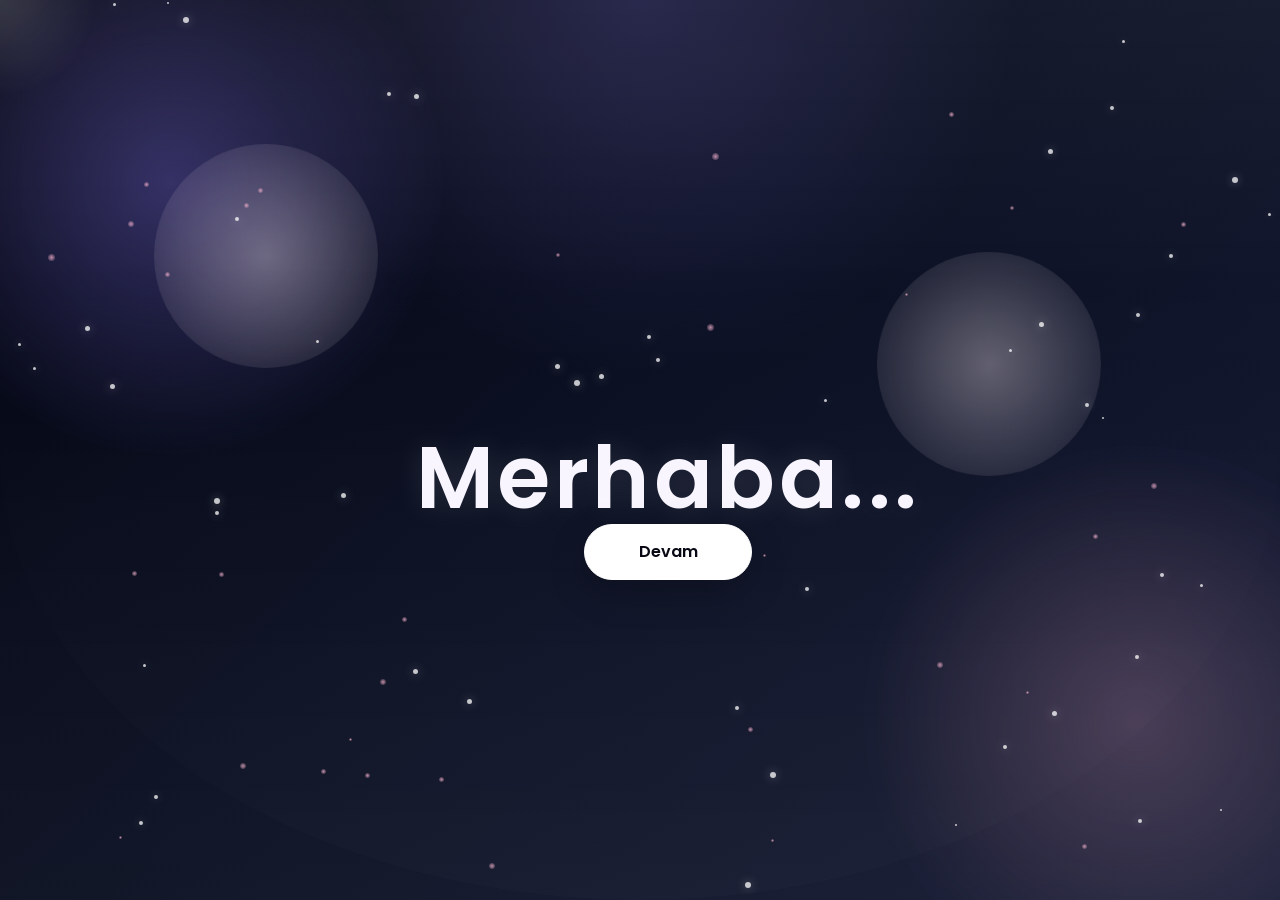
==== index.html @ c4fc404f "Pending changes exported from your codespace" ====
<!DOCTYPE html>
<html lang="tr">
  <head>
    <meta charset="UTF-8" />
    <meta name="viewport" content="width=device-width, initial-scale=1.0, viewport-fit=cover" />
    <meta name="description" content="Bir doğum günü için hazırlanan, duygusal ve görsel olarak zengin bir web sayfası." />
    <meta name="theme-color" content="#050816" />
    <title>Doğum Günü</title>
    <link rel="preconnect" href="https://fonts.googleapis.com" />
    <link rel="preconnect" href="https://fonts.gstatic.com" crossorigin />
    <link
      href="https://fonts.googleapis.com/css2?family=Poppins:wght@300;400;500;600;700&display=swap"
      rel="stylesheet"
    />
    <link rel="stylesheet" href="style.css" />
  </head>
  <body>
    <div class="ambient" aria-hidden="true">
      <div class="aurora aurora-one"></div>
      <div class="aurora aurora-two"></div>
      <div class="glow glow-one"></div>
      <div class="glow glow-two"></div>
      <div class="sky-overlay"></div>
    </div>

    <div class="cursor-glow" aria-hidden="true"></div>

    <main class="page-shell">
      <section id="introScreen" class="intro-screen" aria-labelledby="introTitle">
        <div class="intro-content">
          <h1 id="introTitle" class="intro-title">Merhaba...</h1>
          <button id="continueButton" class="intro-button" type="button">Devam</button>
        </div>
      </section>

      <section id="contentScreen" class="content-screen" hidden>
        <div class="content-wrapper">
          <article class="content-card">
            <p class="eyebrow">Bir özel gecenin kapıları açılıyor</p>
            <h2>Bugün senin günün, güzel kalpli insan.</h2>
            <p class="lead">
              Bu sayfa, sevgiyi, sıcaklığı ve hafif bir dokunuş kadar büyüleyici bir atmosferi bir araya getirmek için hazırlandı.
              Yavaş, zarif ve anlamlı bir yolculuğa davet ediliyor.
            </p>

            <div class="stats-grid">
              <div class="stat-card">
                <span class="stat-label">Duygu</span>
                <strong>İlham</strong>
              </div>
              <div class="stat-card">
                <span class="stat-label">Işık</span>
                <strong>Yıldız</strong>
              </div>
              <div class="stat-card">
                <span class="stat-label">Sıcaklık</span>
                <strong>Kalp</strong>
              </div>
            </div>

            <p class="closing-text">
              Her an, her nefeste, senin için güzel bir şeyin olmasını diliyorum.
            </p>
          </article>
        </div>
      </section>
    </main>

    <script src="script.js"></script>
  </body>
</html>
---- style.css ----
:root {
  color-scheme: dark;
  --bg-deep: #040611;
  --bg-mid: #0b1022;
  --bg-soft: #161b35;
  --text-main: #f8f5ff;
  --text-muted: #d8cfe7;
  --accent-pink: #f2b0cc;
  --accent-purple: #8e7bff;
  --accent-spark: #fff1f7;
  --shadow: rgba(4, 6, 16, 0.55);
  --radius-lg: clamp(1.4rem, 2.2vw, 2rem);
  --radius-sm: 1rem;
  --container-width: min(92vw, 720px);
}

* {
  box-sizing: border-box;
}

html {
  scroll-behavior: smooth;
}

body {
  margin: 0;
  min-height: 100vh;
  overflow-x: hidden;
  font-family: "Poppins", sans-serif;
  background: radial-gradient(circle at top, rgba(142, 123, 255, 0.18), transparent 34%),
    linear-gradient(135deg, var(--bg-deep) 0%, var(--bg-mid) 45%, var(--bg-soft) 100%);
  color: var(--text-main);
  -webkit-font-smoothing: antialiased;
  text-rendering: optimizeLegibility;
}

body::before {
  content: "";
  position: fixed;
  inset: 0;
  background: linear-gradient(180deg, rgba(255, 255, 255, 0.045), transparent 35%, rgba(255, 255, 255, 0.03));
  pointer-events: none;
}

.ambient,
.cursor-glow,
.page-shell {
  position: fixed;
  inset: 0;
}

.ambient {
  overflow: hidden;
  pointer-events: none;
  z-index: 0;
}

.aurora,
.glow,
.sky-overlay {
  position: absolute;
  border-radius: 50%;
  filter: blur(0);
}

.aurora {
  width: clamp(16rem, 48vw, 34rem);
  aspect-ratio: 1;
  opacity: 0.6;
  mix-blend-mode: screen;
  animation: drift 18s ease-in-out infinite alternate;
  will-change: transform;
}

.aurora-one {
  top: -10%;
  left: -8%;
  background: radial-gradient(circle, rgba(142, 123, 255, 0.55), rgba(142, 123, 255, 0.02) 70%);
}

.aurora-two {
  right: -10%;
  bottom: -10%;
  background: radial-gradient(circle, rgba(242, 176, 204, 0.38), rgba(242, 176, 204, 0.02) 68%);
  animation-duration: 22s;
}

.glow {
  width: clamp(8rem, 24vw, 14rem);
  aspect-ratio: 1;
  background: radial-gradient(circle, rgba(255, 241, 247, 0.35), rgba(255, 241, 247, 0));
  animation: pulse 7s ease-in-out infinite;
  will-change: transform, opacity;
}

.glow-one {
  top: 16%;
  left: 12%;
}

.glow-two {
  right: 14%;
  top: 28%;
  animation-delay: -3s;
}

.sky-overlay {
  inset: 0;
  background-image: linear-gradient(transparent 0%, rgba(255, 255, 255, 0.02) 100%);
  opacity: 0.8;
}

.cursor-glow {
  pointer-events: none;
  z-index: 1;
  mix-blend-mode: screen;
}

.cursor-glow::before {
  content: "";
  position: absolute;
  width: clamp(8rem, 18vw, 12rem);
  aspect-ratio: 1;
  border-radius: 50%;
  transform: translate(-50%, -50%);
  background: radial-gradient(circle, rgba(255, 255, 255, 0.22), transparent 70%);
  opacity: 0.7;
}

.page-shell {
  z-index: 2;
  display: grid;
  place-items: center;
  padding: clamp(1rem, 2vw, 2rem);
}

.intro-screen,
.content-screen {
  width: 100%;
  min-height: 100vh;
  display: grid;
  place-items: center;
  padding: clamp(1rem, 3vw, 2rem);
}

.intro-content {
  text-align: center;
  display: grid;
  gap: clamp(1.1rem, 2.5vh, 1.7rem);
  justify-items: center;
  width: min(100%, 28rem);
}

.intro-title {
  margin: 0;
  font-size: clamp(3rem, 8vw, 5.4rem);
  font-weight: 600;
  letter-spacing: 0.04em;
  color: var(--text-main);
  opacity: 0;
  transform: translate3d(0, calc(-1 * var(--intro-offset, 1.3rem)), 0) scale(0.95);
  transition: opacity 1.2s cubic-bezier(0.22, 1, 0.36, 1), transform 1.2s cubic-bezier(0.22, 1, 0.36, 1);
  text-shadow: 0 0 30px rgba(255, 255, 255, 0.12);
}

.intro-title.is-visible {
  opacity: 1;
  transform: translate3d(0, calc(2 * var(--intro-offset, 1.3rem)), 0) scale(1);
}

.intro-button {
  appearance: none;
  border: 1px solid #ffffff;
  border-radius: 999px;
  padding: 0.9rem 1.75rem;
  min-width: clamp(8rem, 29vw, 10.5rem);
  font: inherit;
  font-weight: 600;
  color: #070814;
  background: #ffffff;
  cursor: pointer;
  box-shadow: 0 12px 36px rgba(0, 0, 0, 0.24);
  transition: transform 250ms ease, box-shadow 250ms ease, background-color 580ms ease, color 580ms ease, border-color 580ms ease;
  transform: translateZ(0);
  will-change: transform;
}

.intro-button:hover,
.intro-button:focus-visible {
  transform: scale(1.03);
  box-shadow: 0 16px 44px rgba(0, 0, 0, 0.28);
}

.intro-button:active {
  transform: scale(0.98);
}

.intro-button.is-alt {
  background: #070814;
  color: #f8f5ff;
  border-color: #f8f5ff;
}

.intro-screen.is-faded {
  opacity: 0;
  transform: translateY(8px) scale(0.985);
  transition: opacity 700ms ease, transform 700ms ease;
  pointer-events: none;
}

.content-screen {
  opacity: 0;
  transform: translateY(24px);
  transition: opacity 900ms ease, transform 900ms ease;
}

.content-screen.is-visible {
  opacity: 1;
  transform: translateY(0);
}

.content-wrapper {
  width: var(--container-width);
  display: grid;
  place-items: center;
}

.content-card {
  position: relative;
  width: 100%;
  padding: clamp(1.35rem, 3vw, 2.2rem);
  border-radius: var(--radius-lg);
  background: linear-gradient(135deg, rgba(255, 255, 255, 0.14), rgba(255, 255, 255, 0.05));
  border: 1px solid rgba(255, 255, 255, 0.16);
  box-shadow: 0 30px 90px var(--shadow);
  backdrop-filter: blur(22px);
  -webkit-backdrop-filter: blur(22px);
  overflow: hidden;
}

.content-card::before {
  content: "";
  position: absolute;
  inset: 0;
  background: linear-gradient(140deg, rgba(242, 176, 204, 0.15), transparent 42%, rgba(142, 123, 255, 0.16));
  pointer-events: none;
}

.eyebrow,
.stat-label,
.closing-text {
  color: var(--text-muted);
}

.eyebrow {
  margin: 0 0 0.4rem;
  font-size: 0.82rem;
  text-transform: uppercase;
  letter-spacing: 0.28em;
}

.content-card h2 {
  margin: 0 0 0.8rem;
  font-size: clamp(1.55rem, 4.4vw, 2.4rem);
  line-height: 1.2;
}

.lead {
  margin: 0 0 1.2rem;
  font-size: clamp(1rem, 2.2vw, 1.1rem);
  line-height: 1.75;
  color: rgba(248, 245, 255, 0.9);
}

.stats-grid {
  display: grid;
  gap: 0.85rem;
  grid-template-columns: repeat(3, minmax(0, 1fr));
  margin-bottom: 1rem;
}

.stat-card {
  padding: 0.9rem 0.8rem;
  border-radius: var(--radius-sm);
  background: rgba(255, 255, 255, 0.08);
  border: 1px solid rgba(255, 255, 255, 0.12);
  display: flex;
  flex-direction: column;
  gap: 0.3rem;
  min-height: 88px;
  justify-content: center;
}

.stat-card strong {
  font-size: clamp(1rem, 2.4vw, 1.15rem);
}

.closing-text {
  margin: 0;
  line-height: 1.8;
  font-size: 0.98rem;
}

.star,
.particle {
  position: absolute;
  pointer-events: none;
  border-radius: 999px;
  opacity: 0.8;
  will-change: transform, opacity;
}

.star {
  width: var(--size, 0.2rem);
  height: var(--size, 0.2rem);
  background: rgba(255, 255, 255, 0.95);
  box-shadow: 0 0 10px rgba(255, 255, 255, 0.45);
  animation: twinkle 4s ease-in-out infinite;
  animation-delay: var(--delay, 0s);
}

.particle {
  width: clamp(0.2rem, 0.6vw, 0.35rem);
  height: clamp(0.2rem, 0.6vw, 0.35rem);
  background: radial-gradient(circle, rgba(242, 176, 204, 0.95), rgba(142, 123, 255, 0));
  filter: blur(0.2px);
  animation: driftParticle 10s linear infinite;
}

@keyframes drift {
  from {
    transform: translate3d(0, 0, 0) rotate(0deg) scale(1);
  }
  to {
    transform: translate3d(3vw, 4vh, 0) rotate(25deg) scale(1.08);
  }
}

@keyframes pulse {
  0%,
  100% {
    transform: scale(0.9);
    opacity: 0.65;
  }
  50% {
    transform: scale(1.08);
    opacity: 0.95;
  }
}

@keyframes twinkle {
  0%,
  100% {
    transform: scale(0.7);
    opacity: 0.5;
  }
  50% {
    transform: scale(1.2);
    opacity: 1;
  }
}

@keyframes driftParticle {
  0% {
    transform: translate3d(0, 0, 0) scale(0.8);
    opacity: 0.2;
  }
  50% {
    transform: translate3d(2vw, -1.2vh, 0) scale(1.1);
    opacity: 0.75;
  }
  100% {
    transform: translate3d(4vw, -2.6vh, 0) scale(0.85);
    opacity: 0.2;
  }
}

@media (max-width: 700px) {
  .stats-grid {
    grid-template-columns: 1fr;
  }

  .content-card {
    padding: 1.1rem;
  }
}

@media (prefers-reduced-motion: reduce) {
  *,
  *::before,
  *::after {
    animation-duration: 0.01ms !important;
    animation-iteration-count: 1 !important;
    transition-duration: 0.01ms !important;
    scroll-behavior: auto !important;
  }
}
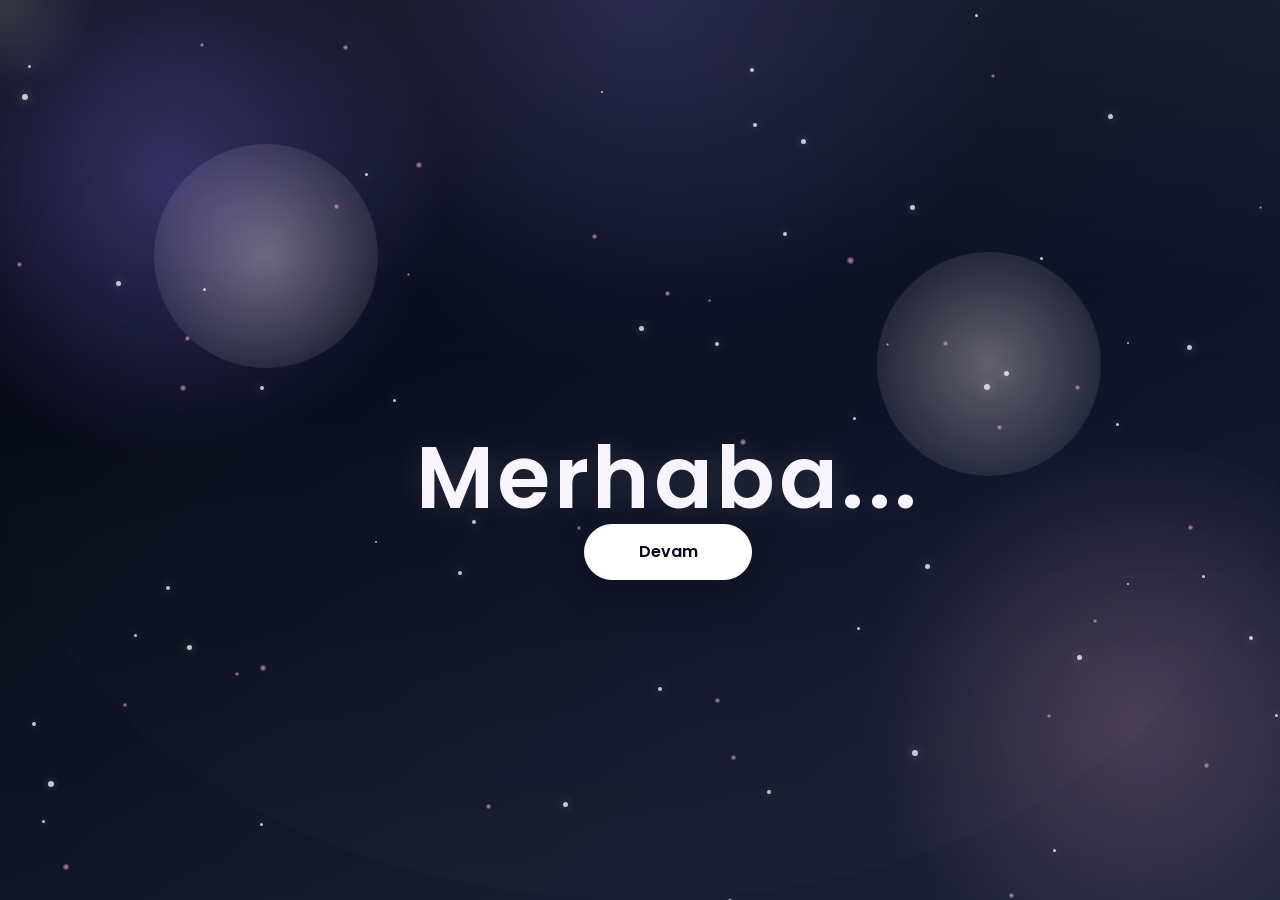
==== commit fb151734: "Update heartfelt messages in index.html" ====
--- a/index.html
+++ b/index.html
@@ -37,7 +37,7 @@
         <div class="content-wrapper">
           <article class="content-card">
             <p class="eyebrow">Bir özel gecenin kapıları açılıyor</p>
-            <h2>Bugün senin günün, güzel kalpli insan.</h2>
+            <h2>Öncelikle sen benim her şeyimsin Jinda, bu biraz abartı gelebilir.</h2>
             <p class="lead">
               Bu sayfa, sevgiyi, sıcaklığı ve hafif bir dokunuş kadar büyüleyici bir atmosferi bir araya getirmek için hazırlandı.
               Yavaş, zarif ve anlamlı bir yolculuğa davet ediliyor.
@@ -59,7 +59,7 @@
             </div>
 
             <p class="closing-text">
-              Her an, her nefeste, senin için güzel bir şeyin olmasını diliyorum.
+              Her an, her nefeste, senin için güzel bir şeyin olmasını diliyorum yavrumm
             </p>
           </article>
         </div>
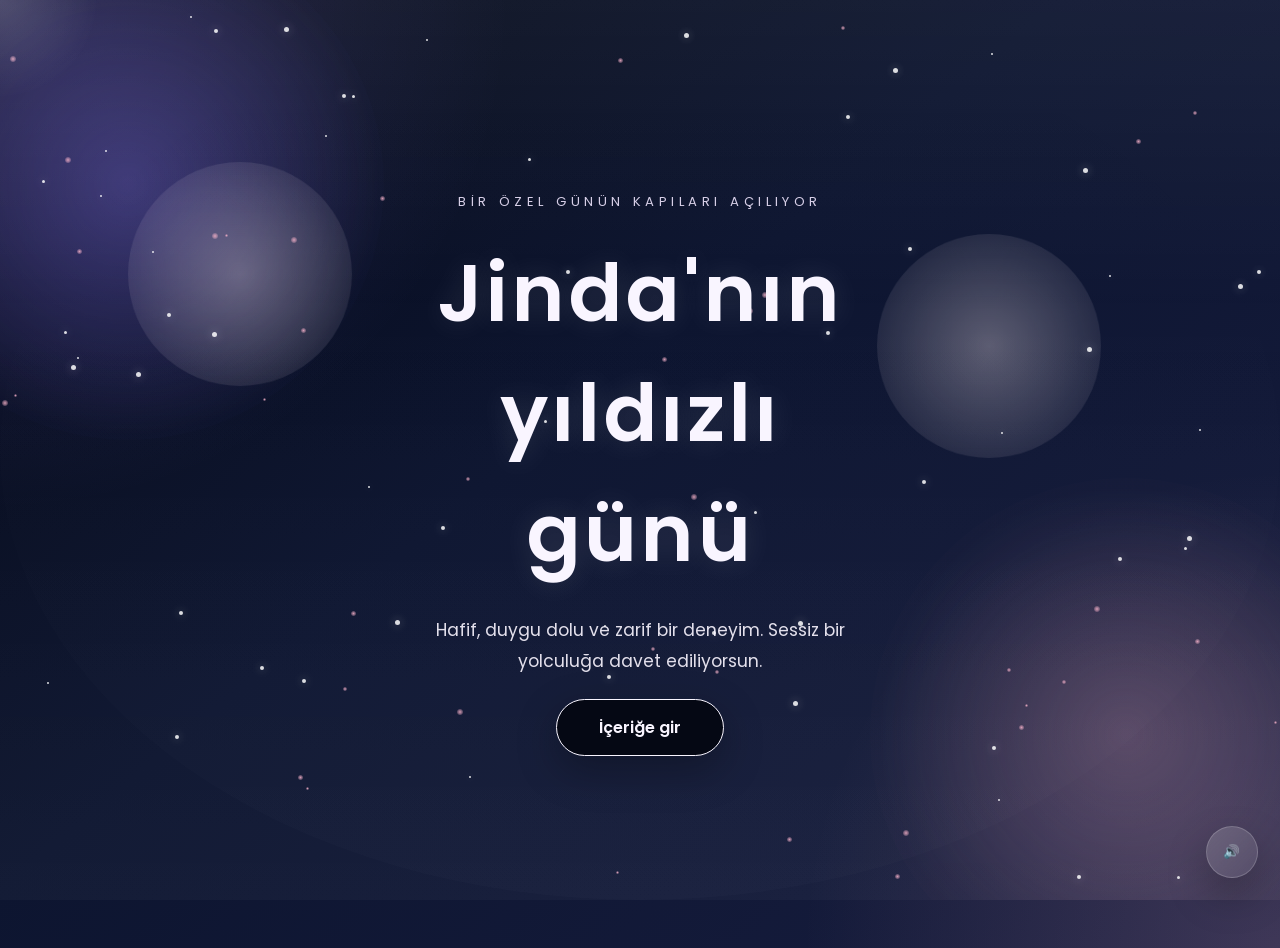
==== commit 0fb52c5f: "Create premium birthday website experience" ====
--- a/index.html
+++ b/index.html
@@ -3,9 +3,9 @@
   <head>
     <meta charset="UTF-8" />
     <meta name="viewport" content="width=device-width, initial-scale=1.0, viewport-fit=cover" />
-    <meta name="description" content="Bir doğum günü için hazırlanan, duygusal ve görsel olarak zengin bir web sayfası." />
-    <meta name="theme-color" content="#050816" />
-    <title>Doğum Günü</title>
+    <meta name="description" content="Cinematic, premium ve mobil odaklı bir doğum günü web sitesi." />
+    <meta name="theme-color" content="#040814" />
+    <title>Jinda'nın Özel Günü</title>
     <link rel="preconnect" href="https://fonts.googleapis.com" />
     <link rel="preconnect" href="https://fonts.gstatic.com" crossorigin />
     <link
@@ -25,43 +25,229 @@
 
     <div class="cursor-glow" aria-hidden="true"></div>
 
+    <button class="mute-toggle" type="button" aria-pressed="false" aria-label="Ses aç/kapat">
+      <span class="mute-icon" aria-hidden="true">🔊</span>
+    </button>
+
     <main class="page-shell">
       <section id="introScreen" class="intro-screen" aria-labelledby="introTitle">
         <div class="intro-content">
-          <h1 id="introTitle" class="intro-title">Merhaba...</h1>
-          <button id="continueButton" class="intro-button" type="button">Devam</button>
+          <p class="intro-kicker">Bir özel günün kapıları açılıyor</p>
+          <h1 id="introTitle" class="intro-title">Jinda'nın yıldızlı günü</h1>
+          <p class="intro-copy">
+            Hafif, duygu dolu ve zarif bir deneyim. Sessiz bir yolculuğa davet ediliyorsun.
+          </p>
+          <button id="continueButton" class="intro-button" type="button">İçeriğe gir</button>
         </div>
       </section>
 
       <section id="contentScreen" class="content-screen" hidden>
-        <div class="content-wrapper">
-          <article class="content-card">
-            <p class="eyebrow">Bir özel gecenin kapıları açılıyor</p>
-            <h2>Öncelikle sen benim her şeyimsin Jinda, bu biraz abartı gelebilir.</h2>
-            <p class="lead">
-              Bu sayfa, sevgiyi, sıcaklığı ve hafif bir dokunuş kadar büyüleyici bir atmosferi bir araya getirmek için hazırlandı.
-              Yavaş, zarif ve anlamlı bir yolculuğa davet ediliyor.
-            </p>
-
-            <div class="stats-grid">
-              <div class="stat-card">
-                <span class="stat-label">Duygu</span>
-                <strong>İlham</strong>
-              </div>
-              <div class="stat-card">
-                <span class="stat-label">Işık</span>
-                <strong>Yıldız</strong>
-              </div>
-              <div class="stat-card">
-                <span class="stat-label">Sıcaklık</span>
-                <strong>Kalp</strong>
-              </div>
-            </div>
-
-            <p class="closing-text">
-              Her an, her nefeste, senin için güzel bir şeyin olmasını diliyorum yavrumm
-            </p>
-          </article>
+        <div class="app-shell">
+          <header class="top-bar">
+            <div class="brand">
+              <span class="brand-mark">✦</span>
+              <div>
+                <p class="brand-title">Jinda'nın Günü</p>
+                <p class="brand-subtitle">Premium bir kutlama</p>
+              </div>
+            </div>
+
+            <button class="nav-toggle" type="button" aria-expanded="false" aria-label="Menüyü aç">
+              <span></span>
+              <span></span>
+              <span></span>
+            </button>
+
+            <nav class="main-nav" aria-label="Ana menü">
+              <button class="nav-link active" type="button" data-target="home">Home</button>
+              <button class="nav-link" type="button" data-target="album">Album</button>
+              <button class="nav-link" type="button" data-target="poem">Poem</button>
+              <button class="nav-link" type="button" data-target="confession">İtiraf</button>
+              <button class="nav-link" type="button" data-target="surprise">Sıkıldıysan Buraya Göz At</button>
+              <button class="nav-link" type="button" data-target="music">Müziği Değiştir</button>
+              <button class="nav-link" type="button" data-target="theme">Background Theme</button>
+            </nav>
+          </header>
+
+          <section id="home" class="panel active" aria-labelledby="homeTitle">
+            <div class="hero-card">
+              <p class="eyebrow">Home</p>
+              <h2 id="homeTitle">Seni düşündüğüm her anda, bir yıldız gibi huzur buluyorum.</h2>
+              <p class="lead">
+                Bu sayfa, sakin bir atmosferde, duygusal bir teslimiyet ve görsel bir zarafet sunar.
+                Her bölüm, gelecekte geliştirilmek üzere özenle yerleştirilmiş bir sahne gibi duruyor.
+              </p>
+              <div class="pill-row">
+                <span class="pill">Aşk</span>
+                <span class="pill">Işık</span>
+                <span class="pill">Anı</span>
+              </div>
+            </div>
+
+            <div class="stack-card">
+              <h3>Akış</h3>
+              <p>Yavaş ilerleyen bir hikâye, yumuşak bir dokunuş ve sakin bir parıltı.</p>
+              <div class="mini-list">
+                <div class="mini-item">
+                  <strong>Hafif</strong>
+                  <span>Soft transitions</span>
+                </div>
+                <div class="mini-item">
+                  <strong>Zarif</strong>
+                  <span>Modern glass feel</span>
+                </div>
+                <div class="mini-item">
+                  <strong>Özel</strong>
+                  <span>Emotional layout</span>
+                </div>
+              </div>
+            </div>
+          </section>
+
+          <section id="album" class="panel" aria-labelledby="albumTitle">
+            <div class="section-heading">
+              <p class="eyebrow">Album</p>
+              <h2 id="albumTitle">Bir albümün ilk sayfası burada duruyor.</h2>
+            </div>
+            <div class="card-grid">
+              <article class="card photo-card">
+                <div class="placeholder-frame"></div>
+                <h3>Yumuşak Anlar</h3>
+                <p>Fotoğrafın burada yer alacak, şimdi ise bu alan bir sahne gibi hazırlanmış.</p>
+              </article>
+              <article class="card photo-card">
+                <div class="placeholder-frame"></div>
+                <h3>Parıltılı Saatler</h3>
+                <p>Gelecekte burada özel bir anı belirginleşecek.</p>
+              </article>
+              <article class="card photo-card">
+                <div class="placeholder-frame"></div>
+                <h3>Geceye Açılan Kapı</h3>
+                <p>İlham veren bir görsel düzenleme ve sakin bir arka plan.</p>
+              </article>
+            </div>
+          </section>
+
+          <section id="poem" class="panel" aria-labelledby="poemTitle">
+            <div class="section-heading">
+              <p class="eyebrow">Poem</p>
+              <h2 id="poemTitle">Yavaşça dökülen bir şiir.</h2>
+            </div>
+            <div class="poem-card">
+              <div class="poem-scroll">
+                <p class="poem-line">Bir gece, bir yıldız, bir iç çekiş gibi.</p>
+                <p class="poem-line">Her nefesin bir şarkı, her gülüşün bir ışık.</p>
+                <p class="poem-line">Sana dokunmak istemiyorum, sadece sessizce yanında olmak.</p>
+                <p class="poem-line">Çünkü bazı duygular sustuğunda daha da anlam kazanır.</p>
+                <p class="poem-line">Ve sen, bu anlamın en güzel yüzüsün.</p>
+              </div>
+            </div>
+          </section>
+
+          <section id="confession" class="panel" aria-labelledby="confessionTitle">
+            <div class="section-heading">
+              <p class="eyebrow">İtiraf</p>
+              <h2 id="confessionTitle">Sana söylemek istediğim bir şey var.</h2>
+            </div>
+            <div class="confession-card">
+              <p>
+                Bazen kelimeler yetmez. Bazı şeyler yalnızca bir hissin içinde, hafif bir dokunuş gibi taşınır.
+                Senin varlığın, bu sayfanın en güçlü rengi. Ve ben bunu bir gün daha güzel bir biçimde paylaşmayı umuyorum.
+              </p>
+            </div>
+          </section>
+
+          <section id="surprise" class="panel" aria-labelledby="surpriseTitle">
+            <div class="section-heading">
+              <p class="eyebrow">Sıkıldıysan Buraya Göz At</p>
+              <h2 id="surpriseTitle">Gelecekte burada sürprizler yer alacak.</h2>
+            </div>
+            <div class="surprise-grid">
+              <article class="card surprise-card">
+                <h3>Bir kapı</h3>
+                <p>Bir sonraki anın burada açılmasını bekliyor.</p>
+              </article>
+              <article class="card surprise-card">
+                <h3>Bir hatıra</h3>
+                <p>Yavaşça ortaya çıkacak bir dokunuş.</p>
+              </article>
+              <article class="card surprise-card">
+                <h3>Bir mesaj</h3>
+                <p>Özel bir söz, özel bir zaman, özel bir his.</p>
+              </article>
+            </div>
+          </section>
+
+          <section id="music" class="panel" aria-labelledby="musicTitle">
+            <div class="section-heading">
+              <p class="eyebrow">Müziği Değiştir</p>
+              <h2 id="musicTitle">Şimdilik bir arka plan akışı hazırlanmış durumda.</h2>
+            </div>
+            <div class="music-shell">
+              <div class="music-card current-song-card">
+                <div class="album-art"></div>
+                <div>
+                  <h3>Şu anki akış</h3>
+                  <p>Yıldızlı bir gece melodisi</p>
+                  <span class="song-meta">Arka plan · sakin · ambient</span>
+                </div>
+              </div>
+
+              <div class="music-card playlist-card">
+                <h3>Çalma listesi</h3>
+                <ul class="playlist-list">
+                  <li>Özel bir melodi</li>
+                  <li>Yavaş bir ritim</li>
+                  <li>Geceye ait bir dokunuş</li>
+                </ul>
+              </div>
+
+              <div class="control-row">
+                <button class="control-btn" type="button">◀</button>
+                <button class="control-btn control-btn-play" type="button">▶</button>
+                <button class="control-btn" type="button">▶▶</button>
+              </div>
+            </div>
+          </section>
+
+          <section id="theme" class="panel" aria-labelledby="themeTitle">
+            <div class="section-heading">
+              <p class="eyebrow">Background Theme</p>
+              <h2 id="themeTitle">Bir sonraki bölümde tema seçenekleri hazır olacak.</h2>
+            </div>
+            <div class="theme-grid">
+              <article class="theme-card">
+                <div class="theme-swatch swatch-night"></div>
+                <h3>Night Sky</h3>
+                <p>Derin mavi ve yıldızlı bir atmosfer.</p>
+              </article>
+              <article class="theme-card">
+                <div class="theme-swatch swatch-purple"></div>
+                <h3>Purple Dream</h3>
+                <p>Mor bir serap ve yumuşak bir parıltı.</p>
+              </article>
+              <article class="theme-card">
+                <div class="theme-swatch swatch-sakura"></div>
+                <h3>Sakura</h3>
+                <p>Gül rengi bir dokunuş ve nazik bir his.</p>
+              </article>
+              <article class="theme-card">
+                <div class="theme-swatch swatch-galaxy"></div>
+                <h3>Galaxy</h3>
+                <p>Uzay hissiyle dolu, büyüleyici bir görünüm.</p>
+              </article>
+              <article class="theme-card">
+                <div class="theme-swatch swatch-sunset"></div>
+                <h3>Sunset</h3>
+                <p>Alacakaranlık tonlarıyla sakin bir geçiş.</p>
+              </article>
+              <article class="theme-card">
+                <div class="theme-swatch swatch-ocean"></div>
+                <h3>Ocean</h3>
+                <p>Mavi ve berrak, serin bir ruh hali.</p>
+              </article>
+            </div>
+          </section>
         </div>
       </section>
     </main>
--- a/style.css
+++ b/style.css
@@ -1,17 +1,20 @@
 :root {
   color-scheme: dark;
-  --bg-deep: #040611;
-  --bg-mid: #0b1022;
-  --bg-soft: #161b35;
-  --text-main: #f8f5ff;
-  --text-muted: #d8cfe7;
-  --accent-pink: #f2b0cc;
-  --accent-purple: #8e7bff;
+  --bg-deep: #040814;
+  --bg-mid: #0d1530;
+  --bg-soft: #171d3f;
+  --text-main: #f9f5ff;
+  --text-muted: #d7cfe7;
+  --accent-pink: #f3b0c8;
+  --accent-purple: #8f7bff;
   --accent-spark: #fff1f7;
-  --shadow: rgba(4, 6, 16, 0.55);
-  --radius-lg: clamp(1.4rem, 2.2vw, 2rem);
+  --surface: rgba(255, 255, 255, 0.08);
+  --surface-strong: rgba(255, 255, 255, 0.14);
+  --line: rgba(255, 255, 255, 0.16);
+  --shadow: rgba(4, 6, 18, 0.46);
+  --radius-lg: clamp(1.25rem, 2vw, 1.8rem);
   --radius-sm: 1rem;
-  --container-width: min(92vw, 720px);
+  --container-width: min(100%, 1160px);
 }
 
 * {
@@ -27,8 +30,10 @@
   min-height: 100vh;
   overflow-x: hidden;
   font-family: "Poppins", sans-serif;
-  background: radial-gradient(circle at top, rgba(142, 123, 255, 0.18), transparent 34%),
-    linear-gradient(135deg, var(--bg-deep) 0%, var(--bg-mid) 45%, var(--bg-soft) 100%);
+  background:
+    radial-gradient(circle at top left, rgba(143, 123, 255, 0.2), transparent 32%),
+    radial-gradient(circle at bottom right, rgba(243, 176, 200, 0.18), transparent 30%),
+    linear-gradient(140deg, var(--bg-deep) 0%, var(--bg-mid) 44%, var(--bg-soft) 100%);
   color: var(--text-main);
   -webkit-font-smoothing: antialiased;
   text-rendering: optimizeLegibility;
@@ -38,7 +43,7 @@
   content: "";
   position: fixed;
   inset: 0;
-  background: linear-gradient(180deg, rgba(255, 255, 255, 0.045), transparent 35%, rgba(255, 255, 255, 0.03));
+  background: linear-gradient(180deg, rgba(255, 255, 255, 0.05), transparent 35%, rgba(255, 255, 255, 0.03));
   pointer-events: none;
 }
 
@@ -60,47 +65,46 @@
 .sky-overlay {
   position: absolute;
   border-radius: 50%;
-  filter: blur(0);
 }
 
 .aurora {
-  width: clamp(16rem, 48vw, 34rem);
+  width: clamp(16rem, 48vw, 32rem);
   aspect-ratio: 1;
-  opacity: 0.6;
+  opacity: 0.62;
   mix-blend-mode: screen;
   animation: drift 18s ease-in-out infinite alternate;
   will-change: transform;
 }
 
 .aurora-one {
-  top: -10%;
-  left: -8%;
-  background: radial-gradient(circle, rgba(142, 123, 255, 0.55), rgba(142, 123, 255, 0.02) 70%);
+  top: -8%;
+  left: -10%;
+  background: radial-gradient(circle, rgba(143, 123, 255, 0.52), rgba(143, 123, 255, 0.02) 70%);
 }
 
 .aurora-two {
-  right: -10%;
   bottom: -10%;
-  background: radial-gradient(circle, rgba(242, 176, 204, 0.38), rgba(242, 176, 204, 0.02) 68%);
+  right: -8%;
+  background: radial-gradient(circle, rgba(243, 176, 200, 0.38), rgba(243, 176, 200, 0.02) 68%);
   animation-duration: 22s;
 }
 
 .glow {
   width: clamp(8rem, 24vw, 14rem);
   aspect-ratio: 1;
-  background: radial-gradient(circle, rgba(255, 241, 247, 0.35), rgba(255, 241, 247, 0));
+  background: radial-gradient(circle, rgba(255, 241, 247, 0.32), rgba(255, 241, 247, 0));
   animation: pulse 7s ease-in-out infinite;
   will-change: transform, opacity;
 }
 
 .glow-one {
-  top: 16%;
-  left: 12%;
+  top: 18%;
+  left: 10%;
 }
 
 .glow-two {
   right: 14%;
-  top: 28%;
+  top: 26%;
   animation-delay: -3s;
 }
 
@@ -119,19 +123,20 @@
 .cursor-glow::before {
   content: "";
   position: absolute;
-  width: clamp(8rem, 18vw, 12rem);
+  width: clamp(8rem, 20vw, 12rem);
   aspect-ratio: 1;
   border-radius: 50%;
   transform: translate(-50%, -50%);
-  background: radial-gradient(circle, rgba(255, 255, 255, 0.22), transparent 70%);
+  background: radial-gradient(circle, rgba(255, 255, 255, 0.22), transparent 72%);
   opacity: 0.7;
 }
 
 .page-shell {
+  position: relative;
   z-index: 2;
   display: grid;
   place-items: center;
-  padding: clamp(1rem, 2vw, 2rem);
+  padding: clamp(0.9rem, 2vw, 1.5rem);
 }
 
 .intro-screen,
@@ -146,49 +151,82 @@
 .intro-content {
   text-align: center;
   display: grid;
-  gap: clamp(1.1rem, 2.5vh, 1.7rem);
+  gap: clamp(1rem, 2.4vh, 1.5rem);
   justify-items: center;
-  width: min(100%, 28rem);
+  width: min(100%, 30rem);
+}
+
+.intro-kicker {
+  margin: 0;
+  font-size: 0.82rem;
+  text-transform: uppercase;
+  letter-spacing: 0.34em;
+  color: var(--text-muted);
 }
 
 .intro-title {
   margin: 0;
-  font-size: clamp(3rem, 8vw, 5.4rem);
+  font-size: clamp(2.7rem, 8vw, 5rem);
   font-weight: 600;
   letter-spacing: 0.04em;
   color: var(--text-main);
   opacity: 0;
-  transform: translate3d(0, calc(-1 * var(--intro-offset, 1.3rem)), 0) scale(0.95);
-  transition: opacity 1.2s cubic-bezier(0.22, 1, 0.36, 1), transform 1.2s cubic-bezier(0.22, 1, 0.36, 1);
+  transform: translate3d(0, -1rem, 0) scale(0.95);
+  transition: opacity 1.1s cubic-bezier(0.22, 1, 0.36, 1), transform 1.1s cubic-bezier(0.22, 1, 0.36, 1);
   text-shadow: 0 0 30px rgba(255, 255, 255, 0.12);
 }
 
 .intro-title.is-visible {
   opacity: 1;
-  transform: translate3d(0, calc(2 * var(--intro-offset, 1.3rem)), 0) scale(1);
+  transform: translate3d(0, 0, 0) scale(1);
+}
+
+.intro-copy {
+  margin: 0;
+  max-width: 28rem;
+  line-height: 1.8;
+  font-size: clamp(1rem, 2.2vw, 1.08rem);
+  color: rgba(249, 245, 255, 0.9);
 }
 
 .intro-button {
   appearance: none;
   border: 1px solid #ffffff;
   border-radius: 999px;
-  padding: 0.9rem 1.75rem;
-  min-width: clamp(8rem, 29vw, 10.5rem);
+  padding: 0.95rem 1.85rem;
+  min-width: clamp(8.5rem, 28vw, 10.5rem);
   font: inherit;
   font-weight: 600;
-  color: #070814;
+  color: #050814;
   background: #ffffff;
   cursor: pointer;
-  box-shadow: 0 12px 36px rgba(0, 0, 0, 0.24);
-  transition: transform 250ms ease, box-shadow 250ms ease, background-color 580ms ease, color 580ms ease, border-color 580ms ease;
+  box-shadow: 0 14px 42px rgba(0, 0, 0, 0.28);
+  transition: transform 240ms ease, box-shadow 240ms ease, background-color 520ms ease, color 520ms ease, border-color 520ms ease;
   transform: translateZ(0);
   will-change: transform;
+  position: relative;
+  overflow: hidden;
+}
+
+.intro-button::after {
+  content: "";
+  position: absolute;
+  inset: 0;
+  border-radius: inherit;
+  background: linear-gradient(90deg, transparent, rgba(255, 255, 255, 0.24), transparent);
+  transform: translateX(-140%);
+  transition: transform 560ms ease;
+}
+
+.intro-button:hover::after,
+.intro-button:focus-visible::after {
+  transform: translateX(140%);
 }
 
 .intro-button:hover,
 .intro-button:focus-visible {
   transform: scale(1.03);
-  box-shadow: 0 16px 44px rgba(0, 0, 0, 0.28);
+  box-shadow: 0 16px 48px rgba(0, 0, 0, 0.32);
 }
 
 .intro-button:active {
@@ -196,9 +234,9 @@
 }
 
 .intro-button.is-alt {
-  background: #070814;
-  color: #f8f5ff;
-  border-color: #f8f5ff;
+  background: #050814;
+  color: #f9f5ff;
+  border-color: #f9f5ff;
 }
 
 .intro-screen.is-faded {
@@ -219,86 +257,453 @@
   transform: translateY(0);
 }
 
-.content-wrapper {
+.content-screen[hidden] {
+  display: none !important;
+}
+
+.app-shell {
   width: var(--container-width);
   display: grid;
+  gap: 1.15rem;
+}
+
+.top-bar {
+  display: flex;
+  align-items: center;
+  justify-content: space-between;
+  gap: 1rem;
+  padding: 0.9rem 1rem;
+  border-radius: 999px;
+  background: linear-gradient(135deg, rgba(255, 255, 255, 0.16), rgba(255, 255, 255, 0.06));
+  border: 1px solid var(--line);
+  box-shadow: 0 20px 50px var(--shadow);
+  backdrop-filter: blur(20px);
+  -webkit-backdrop-filter: blur(20px);
+}
+
+.brand {
+  display: flex;
+  align-items: center;
+  gap: 0.8rem;
+}
+
+.brand-mark {
+  display: grid;
   place-items: center;
-}
-
-.content-card {
+  width: 2.5rem;
+  height: 2.5rem;
+  border-radius: 50%;
+  background: linear-gradient(135deg, rgba(243, 176, 200, 0.42), rgba(143, 123, 255, 0.34));
+  border: 1px solid rgba(255, 255, 255, 0.2);
+  font-size: 1rem;
+}
+
+.brand-title,
+.brand-subtitle {
+  margin: 0;
+}
+
+.brand-title {
+  font-size: 0.95rem;
+  font-weight: 600;
+}
+
+.brand-subtitle {
+  font-size: 0.74rem;
+  color: var(--text-muted);
+}
+
+.nav-toggle {
+  display: none;
+  align-items: center;
+  justify-content: center;
+  flex-direction: column;
+  gap: 0.24rem;
+  width: 2.7rem;
+  height: 2.7rem;
+  border-radius: 50%;
+  border: 1px solid var(--line);
+  background: rgba(255, 255, 255, 0.08);
+  color: var(--text-main);
+  cursor: pointer;
+}
+
+.nav-toggle span {
+  width: 1.05rem;
+  height: 2px;
+  border-radius: 999px;
+  background: currentColor;
+  transition: transform 240ms ease, opacity 240ms ease;
+}
+
+.nav-toggle.is-open span:nth-child(1) {
+  transform: translateY(6px) rotate(45deg);
+}
+
+.nav-toggle.is-open span:nth-child(2) {
+  opacity: 0;
+}
+
+.nav-toggle.is-open span:nth-child(3) {
+  transform: translateY(-6px) rotate(-45deg);
+}
+
+.main-nav {
+  display: flex;
+  align-items: center;
+  gap: 0.45rem;
+  flex-wrap: wrap;
+}
+
+.nav-link {
+  appearance: none;
+  border: 0;
+  padding: 0.72rem 0.9rem;
+  border-radius: 999px;
+  font: inherit;
+  color: var(--text-muted);
+  background: transparent;
+  cursor: pointer;
+  transition: background-color 240ms ease, color 240ms ease, transform 240ms ease;
+}
+
+.nav-link:hover,
+.nav-link:focus-visible {
+  color: var(--text-main);
+  background: rgba(255, 255, 255, 0.08);
+  transform: translateY(-1px);
+}
+
+.nav-link.active {
+  color: #050814;
+  background: linear-gradient(135deg, var(--accent-spark), var(--accent-pink));
+  box-shadow: 0 10px 25px rgba(243, 176, 200, 0.2);
+}
+
+.panel {
+  display: none;
+  gap: 1rem;
+  animation: fadeSlide 500ms ease both;
+}
+
+.panel.active {
+  display: grid;
+}
+
+.section-heading {
+  display: grid;
+  gap: 0.3rem;
+  margin-top: 0.3rem;
+}
+
+.section-heading h2 {
+  margin: 0;
+  font-size: clamp(1.4rem, 3.5vw, 2rem);
+  line-height: 1.25;
+}
+
+.hero-card,
+.stack-card,
+.card,
+.poem-card,
+.confession-card,
+.music-shell,
+.theme-card {
   position: relative;
-  width: 100%;
-  padding: clamp(1.35rem, 3vw, 2.2rem);
+  padding: clamp(1rem, 2.2vw, 1.35rem);
   border-radius: var(--radius-lg);
-  background: linear-gradient(135deg, rgba(255, 255, 255, 0.14), rgba(255, 255, 255, 0.05));
-  border: 1px solid rgba(255, 255, 255, 0.16);
-  box-shadow: 0 30px 90px var(--shadow);
-  backdrop-filter: blur(22px);
-  -webkit-backdrop-filter: blur(22px);
+  background: linear-gradient(135deg, rgba(255, 255, 255, 0.12), rgba(255, 255, 255, 0.05));
+  border: 1px solid var(--line);
+  box-shadow: 0 24px 70px var(--shadow);
+  backdrop-filter: blur(18px);
+  -webkit-backdrop-filter: blur(18px);
   overflow: hidden;
 }
 
-.content-card::before {
+.hero-card::before,
+.card::before,
+.poem-card::before,
+.confession-card::before,
+.music-shell::before,
+.theme-card::before {
   content: "";
   position: absolute;
   inset: 0;
-  background: linear-gradient(140deg, rgba(242, 176, 204, 0.15), transparent 42%, rgba(142, 123, 255, 0.16));
+  background: linear-gradient(125deg, rgba(243, 176, 200, 0.14), transparent 45%, rgba(143, 123, 255, 0.15));
   pointer-events: none;
 }
 
-.eyebrow,
-.stat-label,
-.closing-text {
+.hero-card {
+  display: grid;
+  gap: 1rem;
+}
+
+.hero-card h2 {
+  margin: 0;
+  font-size: clamp(1.45rem, 4vw, 2.2rem);
+  line-height: 1.3;
+}
+
+.lead {
+  margin: 0;
+  line-height: 1.8;
+  color: rgba(249, 245, 255, 0.9);
+}
+
+.pill-row {
+  display: flex;
+  gap: 0.65rem;
+  flex-wrap: wrap;
+}
+
+.pill {
+  display: inline-flex;
+  align-items: center;
+  padding: 0.55rem 0.8rem;
+  border-radius: 999px;
+  background: rgba(255, 255, 255, 0.1);
+  color: var(--text-main);
+  font-size: 0.85rem;
+  border: 1px solid rgba(255, 255, 255, 0.12);
+}
+
+.stack-card {
+  display: grid;
+  gap: 0.9rem;
+}
+
+.stack-card h3,
+.card h3,
+.music-card h3,
+.theme-card h3 {
+  margin: 0;
+}
+
+.stack-card p,
+.card p,
+.confession-card p,
+.theme-card p,
+.music-card p,
+.playlist-list {
+  margin: 0;
+  color: rgba(249, 245, 255, 0.84);
+  line-height: 1.75;
+}
+
+.mini-list {
+  display: grid;
+  gap: 0.75rem;
+}
+
+.mini-item {
+  display: flex;
+  justify-content: space-between;
+  gap: 0.8rem;
+  align-items: center;
+  padding: 0.75rem 0.9rem;
+  border-radius: 0.85rem;
+  background: rgba(255, 255, 255, 0.06);
+  border: 1px solid rgba(255, 255, 255, 0.12);
+}
+
+.mini-item strong {
+  font-size: 0.95rem;
+}
+
+.mini-item span {
+  font-size: 0.8rem;
   color: var(--text-muted);
 }
 
-.eyebrow {
-  margin: 0 0 0.4rem;
-  font-size: 0.82rem;
-  text-transform: uppercase;
-  letter-spacing: 0.28em;
-}
-
-.content-card h2 {
-  margin: 0 0 0.8rem;
-  font-size: clamp(1.55rem, 4.4vw, 2.4rem);
-  line-height: 1.2;
-}
-
-.lead {
-  margin: 0 0 1.2rem;
-  font-size: clamp(1rem, 2.2vw, 1.1rem);
-  line-height: 1.75;
-  color: rgba(248, 245, 255, 0.9);
-}
-
-.stats-grid {
+.card-grid,
+.surprise-grid,
+.theme-grid {
+  display: grid;
+  gap: 1rem;
+  grid-template-columns: repeat(3, minmax(0, 1fr));
+}
+
+.card,
+.theme-card {
+  transition: transform 240ms ease, border-color 240ms ease, box-shadow 240ms ease;
+}
+
+.card:hover,
+.theme-card:hover,
+.control-btn:hover,
+.mute-toggle:hover {
+  transform: translateY(-5px);
+  border-color: rgba(255, 255, 255, 0.24);
+  box-shadow: 0 28px 80px rgba(0, 0, 0, 0.26);
+}
+
+.placeholder-frame {
+  height: 8rem;
+  border-radius: 1rem;
+  margin-bottom: 0.95rem;
+  background: linear-gradient(135deg, rgba(243, 176, 200, 0.32), rgba(143, 123, 255, 0.24));
+  border: 1px solid rgba(255, 255, 255, 0.12);
+}
+
+.poem-card {
+  min-height: 20rem;
+}
+
+.poem-scroll {
+  max-height: 16rem;
+  overflow: auto;
+  padding-right: 0.5rem;
+  display: grid;
+  gap: 0.8rem;
+}
+
+.poem-line {
+  margin: 0;
+  font-size: clamp(1rem, 2vw, 1.1rem);
+  line-height: 1.8;
+  color: rgba(249, 245, 255, 0.94);
+}
+
+.confession-card {
+  display: grid;
+  gap: 0.8rem;
+  min-height: 14rem;
+}
+
+.confession-card p {
+  font-size: clamp(1rem, 2vw, 1.1rem);
+}
+
+.music-shell {
+  display: grid;
+  gap: 1rem;
+}
+
+.music-card {
+  display: flex;
+  align-items: center;
+  gap: 1rem;
+  padding: 1rem;
+  border-radius: 1rem;
+  background: rgba(255, 255, 255, 0.06);
+  border: 1px solid rgba(255, 255, 255, 0.12);
+}
+
+.album-art {
+  width: 4.2rem;
+  height: 4.2rem;
+  border-radius: 1rem;
+  background: linear-gradient(135deg, rgba(243, 176, 200, 0.5), rgba(143, 123, 255, 0.42));
+  flex-shrink: 0;
+}
+
+.song-meta {
+  display: inline-block;
+  margin-top: 0.35rem;
+  font-size: 0.8rem;
+  color: var(--text-muted);
+}
+
+.playlist-list {
+  list-style: none;
+  padding: 0;
+  display: grid;
+  gap: 0.55rem;
+}
+
+.playlist-list li {
+  padding: 0.7rem 0.8rem;
+  border-radius: 0.8rem;
+  background: rgba(255, 255, 255, 0.06);
+}
+
+.control-row {
+  display: flex;
+  justify-content: center;
+  gap: 0.8rem;
+  flex-wrap: wrap;
+}
+
+.control-btn {
+  appearance: none;
+  width: 3.25rem;
+  height: 3.25rem;
+  border-radius: 50%;
+  border: 1px solid rgba(255, 255, 255, 0.16);
+  background: rgba(255, 255, 255, 0.09);
+  color: var(--text-main);
+  font-size: 1rem;
+  cursor: pointer;
+  transition: transform 240ms ease, border-color 240ms ease, box-shadow 240ms ease;
+}
+
+.control-btn-play {
+  width: 3.8rem;
+  height: 3.8rem;
+  font-size: 1.15rem;
+}
+
+.theme-grid {
+  grid-template-columns: repeat(3, minmax(0, 1fr));
+}
+
+.theme-card {
   display: grid;
   gap: 0.85rem;
-  grid-template-columns: repeat(3, minmax(0, 1fr));
-  margin-bottom: 1rem;
-}
-
-.stat-card {
-  padding: 0.9rem 0.8rem;
-  border-radius: var(--radius-sm);
-  background: rgba(255, 255, 255, 0.08);
-  border: 1px solid rgba(255, 255, 255, 0.12);
-  display: flex;
-  flex-direction: column;
-  gap: 0.3rem;
-  min-height: 88px;
-  justify-content: center;
-}
-
-.stat-card strong {
-  font-size: clamp(1rem, 2.4vw, 1.15rem);
-}
-
-.closing-text {
-  margin: 0;
-  line-height: 1.8;
-  font-size: 0.98rem;
+}
+
+.theme-swatch {
+  height: 4.2rem;
+  border-radius: 0.9rem;
+  border: 1px solid rgba(255, 255, 255, 0.16);
+}
+
+.swatch-night {
+  background: linear-gradient(135deg, #0b1540, #4b367f);
+}
+
+.swatch-purple {
+  background: linear-gradient(135deg, #4f2f7d, #c483ff);
+}
+
+.swatch-sakura {
+  background: linear-gradient(135deg, #ffb7c6, #8a4a6a);
+}
+
+.swatch-galaxy {
+  background: linear-gradient(135deg, #0e1f3f, #6e3d7b 55%, #f6b254);
+}
+
+.swatch-sunset {
+  background: linear-gradient(135deg, #ff8b4f, #7b2e78);
+}
+
+.swatch-ocean {
+  background: linear-gradient(135deg, #0f3c5c, #54c0ff);
+}
+
+.mute-toggle {
+  position: fixed;
+  right: clamp(1rem, 3vw, 1.4rem);
+  bottom: clamp(1rem, 3vw, 1.4rem);
+  z-index: 4;
+  width: 3.25rem;
+  height: 3.25rem;
+  border-radius: 50%;
+  border: 1px solid rgba(255, 255, 255, 0.18);
+  background: linear-gradient(135deg, rgba(255, 255, 255, 0.18), rgba(255, 255, 255, 0.08));
+  color: var(--text-main);
+  cursor: pointer;
+  display: grid;
+  place-items: center;
+  backdrop-filter: blur(16px);
+  -webkit-backdrop-filter: blur(16px);
+  box-shadow: 0 18px 40px rgba(0, 0, 0, 0.28);
+  transition: transform 240ms ease, box-shadow 240ms ease;
+}
+
+.mute-toggle.is-muted .mute-icon {
+  opacity: 0.7;
 }
 
 .star,
@@ -306,23 +711,23 @@
   position: absolute;
   pointer-events: none;
   border-radius: 999px;
-  opacity: 0.8;
+  opacity: 0.9;
   will-change: transform, opacity;
 }
 
 .star {
-  width: var(--size, 0.2rem);
-  height: var(--size, 0.2rem);
+  width: var(--size, 0.18rem);
+  height: var(--size, 0.18rem);
   background: rgba(255, 255, 255, 0.95);
-  box-shadow: 0 0 10px rgba(255, 255, 255, 0.45);
+  box-shadow: 0 0 10px rgba(255, 255, 255, 0.42);
   animation: twinkle 4s ease-in-out infinite;
   animation-delay: var(--delay, 0s);
 }
 
 .particle {
-  width: clamp(0.2rem, 0.6vw, 0.35rem);
-  height: clamp(0.2rem, 0.6vw, 0.35rem);
-  background: radial-gradient(circle, rgba(242, 176, 204, 0.95), rgba(142, 123, 255, 0));
+  width: clamp(0.18rem, 0.6vw, 0.32rem);
+  height: clamp(0.18rem, 0.6vw, 0.32rem);
+  background: radial-gradient(circle, rgba(243, 176, 200, 0.95), rgba(143, 123, 255, 0));
   filter: blur(0.2px);
   animation: driftParticle 10s linear infinite;
 }
@@ -332,7 +737,7 @@
     transform: translate3d(0, 0, 0) rotate(0deg) scale(1);
   }
   to {
-    transform: translate3d(3vw, 4vh, 0) rotate(25deg) scale(1.08);
+    transform: translate3d(3vw, 4vh, 0) rotate(24deg) scale(1.08);
   }
 }
 
@@ -340,7 +745,7 @@
   0%,
   100% {
     transform: scale(0.9);
-    opacity: 0.65;
+    opacity: 0.7;
   }
   50% {
     transform: scale(1.08);
@@ -352,10 +757,10 @@
   0%,
   100% {
     transform: scale(0.7);
-    opacity: 0.5;
+    opacity: 0.4;
   }
   50% {
-    transform: scale(1.2);
+    transform: scale(1.15);
     opacity: 1;
   }
 }
@@ -366,22 +771,65 @@
     opacity: 0.2;
   }
   50% {
-    transform: translate3d(2vw, -1.2vh, 0) scale(1.1);
+    transform: translate3d(2vw, -1.1vh, 0) scale(1.1);
     opacity: 0.75;
   }
   100% {
-    transform: translate3d(4vw, -2.6vh, 0) scale(0.85);
+    transform: translate3d(4vw, -2.4vh, 0) scale(0.85);
     opacity: 0.2;
   }
 }
 
+@keyframes fadeSlide {
+  from {
+    opacity: 0;
+    transform: translateY(10px);
+  }
+  to {
+    opacity: 1;
+    transform: translateY(0);
+  }
+}
+
+@media (max-width: 860px) {
+  .card-grid,
+  .surprise-grid,
+  .theme-grid {
+    grid-template-columns: repeat(2, minmax(0, 1fr));
+  }
+}
+
 @media (max-width: 700px) {
-  .stats-grid {
+  .top-bar {
+    flex-wrap: wrap;
+    border-radius: 1.4rem;
+  }
+
+  .nav-toggle {
+    display: inline-flex;
+  }
+
+  .main-nav {
+    display: none;
+    width: 100%;
+    flex-direction: column;
+    align-items: stretch;
+    padding-top: 0.4rem;
+  }
+
+  .main-nav.is-open {
+    display: flex;
+  }
+
+  .nav-link {
+    width: 100%;
+    text-align: left;
+  }
+
+  .card-grid,
+  .surprise-grid,
+  .theme-grid {
     grid-template-columns: 1fr;
-  }
-
-  .content-card {
-    padding: 1.1rem;
   }
 }
 
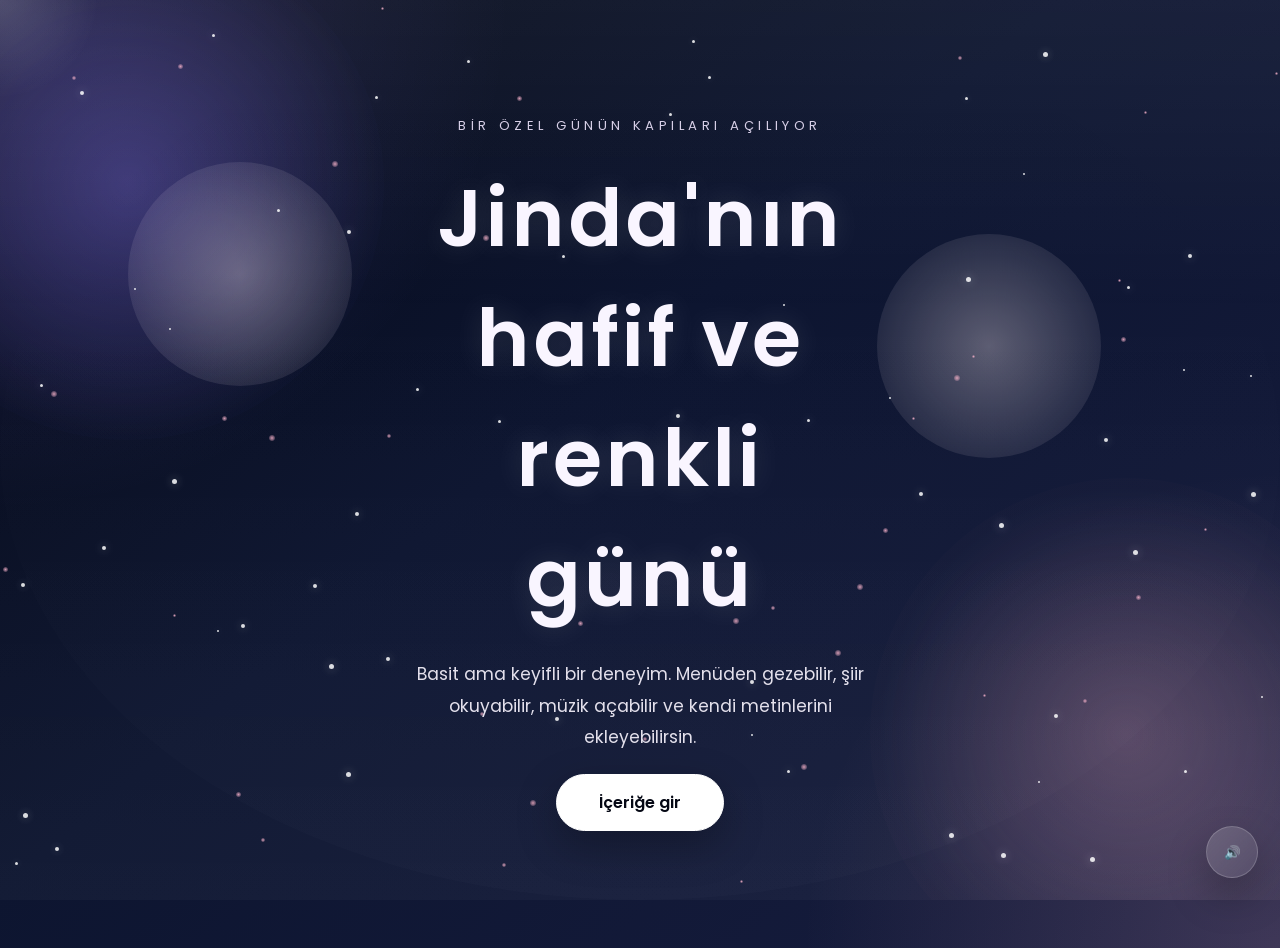
==== commit 19e27845: "Add functional birthday website sections" ====
--- a/index.html
+++ b/index.html
@@ -33,9 +33,9 @@
       <section id="introScreen" class="intro-screen" aria-labelledby="introTitle">
         <div class="intro-content">
           <p class="intro-kicker">Bir özel günün kapıları açılıyor</p>
-          <h1 id="introTitle" class="intro-title">Jinda'nın yıldızlı günü</h1>
+          <h1 id="introTitle" class="intro-title">Jinda'nın hafif ve renkli günü</h1>
           <p class="intro-copy">
-            Hafif, duygu dolu ve zarif bir deneyim. Sessiz bir yolculuğa davet ediliyorsun.
+            Basit ama keyifli bir deneyim. Menüden gezebilir, şiir okuyabilir, müzik açabilir ve kendi metinlerini ekleyebilirsin.
           </p>
           <button id="continueButton" class="intro-button" type="button">İçeriğe gir</button>
         </div>
@@ -48,7 +48,7 @@
               <span class="brand-mark">✦</span>
               <div>
                 <p class="brand-title">Jinda'nın Günü</p>
-                <p class="brand-subtitle">Premium bir kutlama</p>
+                <p class="brand-subtitle">Basit ve işlevsel kutlama</p>
               </div>
             </div>
 
@@ -59,23 +59,23 @@
             </button>
 
             <nav class="main-nav" aria-label="Ana menü">
-              <button class="nav-link active" type="button" data-target="home">Home</button>
-              <button class="nav-link" type="button" data-target="album">Album</button>
-              <button class="nav-link" type="button" data-target="poem">Poem</button>
-              <button class="nav-link" type="button" data-target="confession">İtiraf</button>
-              <button class="nav-link" type="button" data-target="surprise">Sıkıldıysan Buraya Göz At</button>
-              <button class="nav-link" type="button" data-target="music">Müziği Değiştir</button>
-              <button class="nav-link" type="button" data-target="theme">Background Theme</button>
+              <a class="nav-link active" href="index.html" data-page="home">Ana Sayfa</a>
+              <a class="nav-link" href="album.html" data-page="album">Albüm</a>
+              <a class="nav-link" href="poem.html" data-page="poem">Şiir</a>
+              <a class="nav-link" href="confession.html" data-page="confession">İtiraf</a>
+              <a class="nav-link" href="surprise.html" data-page="surprise">Sürpriz</a>
+              <a class="nav-link" href="music.html" data-page="music">Müzik</a>
+              <a class="nav-link" href="theme.html" data-page="theme">Tema</a>
             </nav>
           </header>
 
-          <section id="home" class="panel active" aria-labelledby="homeTitle">
+          <section class="panel active">
             <div class="hero-card">
-              <p class="eyebrow">Home</p>
-              <h2 id="homeTitle">Seni düşündüğüm her anda, bir yıldız gibi huzur buluyorum.</h2>
+              <p class="eyebrow">Ana Sayfa</p>
+              <h2>Bu sayfada her bölüm küçük bir kapı gibi açılıyor.</h2>
               <p class="lead">
-                Bu sayfa, sakin bir atmosferde, duygusal bir teslimiyet ve görsel bir zarafet sunar.
-                Her bölüm, gelecekte geliştirilmek üzere özenle yerleştirilmiş bir sahne gibi duruyor.
+                Şu an basit ama kullanılabilir bir yapı kurduk. Yeni sayfalara yönlendirme, rastgele şiirler,
+                müzik seçimi ve tema değiştirme işlevleri hazır. Sen sadece metinleri düzenleyip kendi dokunuşunu ekle.
               </p>
               <div class="pill-row">
                 <span class="pill">Aşk</span>
@@ -85,167 +85,25 @@
             </div>
 
             <div class="stack-card">
-              <h3>Akış</h3>
-              <p>Yavaş ilerleyen bir hikâye, yumuşak bir dokunuş ve sakin bir parıltı.</p>
-              <div class="mini-list">
-                <div class="mini-item">
-                  <strong>Hafif</strong>
-                  <span>Soft transitions</span>
-                </div>
-                <div class="mini-item">
-                  <strong>Zarif</strong>
-                  <span>Modern glass feel</span>
-                </div>
-                <div class="mini-item">
-                  <strong>Özel</strong>
-                  <span>Emotional layout</span>
-                </div>
+              <h3>Hızlı seçenekler</h3>
+              <div class="quick-grid">
+                <a class="page-link-card" href="album.html">
+                  <strong>Albüm</strong>
+                  <span>Fotoğraf, anı ve kısa notlar</span>
+                </a>
+                <a class="page-link-card" href="poem.html">
+                  <strong>Şiir</strong>
+                  <span>Rastgele şiir metinleri</span>
+                </a>
+                <a class="page-link-card" href="music.html">
+                  <strong>Müzik</strong>
+                  <span>Rastgele arka plan melodileri</span>
+                </a>
+                <a class="page-link-card" href="theme.html">
+                  <strong>Tema</strong>
+                  <span>Renk ve atmosfer değiştirme</span>
+                </a>
               </div>
-            </div>
-          </section>
-
-          <section id="album" class="panel" aria-labelledby="albumTitle">
-            <div class="section-heading">
-              <p class="eyebrow">Album</p>
-              <h2 id="albumTitle">Bir albümün ilk sayfası burada duruyor.</h2>
-            </div>
-            <div class="card-grid">
-              <article class="card photo-card">
-                <div class="placeholder-frame"></div>
-                <h3>Yumuşak Anlar</h3>
-                <p>Fotoğrafın burada yer alacak, şimdi ise bu alan bir sahne gibi hazırlanmış.</p>
-              </article>
-              <article class="card photo-card">
-                <div class="placeholder-frame"></div>
-                <h3>Parıltılı Saatler</h3>
-                <p>Gelecekte burada özel bir anı belirginleşecek.</p>
-              </article>
-              <article class="card photo-card">
-                <div class="placeholder-frame"></div>
-                <h3>Geceye Açılan Kapı</h3>
-                <p>İlham veren bir görsel düzenleme ve sakin bir arka plan.</p>
-              </article>
-            </div>
-          </section>
-
-          <section id="poem" class="panel" aria-labelledby="poemTitle">
-            <div class="section-heading">
-              <p class="eyebrow">Poem</p>
-              <h2 id="poemTitle">Yavaşça dökülen bir şiir.</h2>
-            </div>
-            <div class="poem-card">
-              <div class="poem-scroll">
-                <p class="poem-line">Bir gece, bir yıldız, bir iç çekiş gibi.</p>
-                <p class="poem-line">Her nefesin bir şarkı, her gülüşün bir ışık.</p>
-                <p class="poem-line">Sana dokunmak istemiyorum, sadece sessizce yanında olmak.</p>
-                <p class="poem-line">Çünkü bazı duygular sustuğunda daha da anlam kazanır.</p>
-                <p class="poem-line">Ve sen, bu anlamın en güzel yüzüsün.</p>
-              </div>
-            </div>
-          </section>
-
-          <section id="confession" class="panel" aria-labelledby="confessionTitle">
-            <div class="section-heading">
-              <p class="eyebrow">İtiraf</p>
-              <h2 id="confessionTitle">Sana söylemek istediğim bir şey var.</h2>
-            </div>
-            <div class="confession-card">
-              <p>
-                Bazen kelimeler yetmez. Bazı şeyler yalnızca bir hissin içinde, hafif bir dokunuş gibi taşınır.
-                Senin varlığın, bu sayfanın en güçlü rengi. Ve ben bunu bir gün daha güzel bir biçimde paylaşmayı umuyorum.
-              </p>
-            </div>
-          </section>
-
-          <section id="surprise" class="panel" aria-labelledby="surpriseTitle">
-            <div class="section-heading">
-              <p class="eyebrow">Sıkıldıysan Buraya Göz At</p>
-              <h2 id="surpriseTitle">Gelecekte burada sürprizler yer alacak.</h2>
-            </div>
-            <div class="surprise-grid">
-              <article class="card surprise-card">
-                <h3>Bir kapı</h3>
-                <p>Bir sonraki anın burada açılmasını bekliyor.</p>
-              </article>
-              <article class="card surprise-card">
-                <h3>Bir hatıra</h3>
-                <p>Yavaşça ortaya çıkacak bir dokunuş.</p>
-              </article>
-              <article class="card surprise-card">
-                <h3>Bir mesaj</h3>
-                <p>Özel bir söz, özel bir zaman, özel bir his.</p>
-              </article>
-            </div>
-          </section>
-
-          <section id="music" class="panel" aria-labelledby="musicTitle">
-            <div class="section-heading">
-              <p class="eyebrow">Müziği Değiştir</p>
-              <h2 id="musicTitle">Şimdilik bir arka plan akışı hazırlanmış durumda.</h2>
-            </div>
-            <div class="music-shell">
-              <div class="music-card current-song-card">
-                <div class="album-art"></div>
-                <div>
-                  <h3>Şu anki akış</h3>
-                  <p>Yıldızlı bir gece melodisi</p>
-                  <span class="song-meta">Arka plan · sakin · ambient</span>
-                </div>
-              </div>
-
-              <div class="music-card playlist-card">
-                <h3>Çalma listesi</h3>
-                <ul class="playlist-list">
-                  <li>Özel bir melodi</li>
-                  <li>Yavaş bir ritim</li>
-                  <li>Geceye ait bir dokunuş</li>
-                </ul>
-              </div>
-
-              <div class="control-row">
-                <button class="control-btn" type="button">◀</button>
-                <button class="control-btn control-btn-play" type="button">▶</button>
-                <button class="control-btn" type="button">▶▶</button>
-              </div>
-            </div>
-          </section>
-
-          <section id="theme" class="panel" aria-labelledby="themeTitle">
-            <div class="section-heading">
-              <p class="eyebrow">Background Theme</p>
-              <h2 id="themeTitle">Bir sonraki bölümde tema seçenekleri hazır olacak.</h2>
-            </div>
-            <div class="theme-grid">
-              <article class="theme-card">
-                <div class="theme-swatch swatch-night"></div>
-                <h3>Night Sky</h3>
-                <p>Derin mavi ve yıldızlı bir atmosfer.</p>
-              </article>
-              <article class="theme-card">
-                <div class="theme-swatch swatch-purple"></div>
-                <h3>Purple Dream</h3>
-                <p>Mor bir serap ve yumuşak bir parıltı.</p>
-              </article>
-              <article class="theme-card">
-                <div class="theme-swatch swatch-sakura"></div>
-                <h3>Sakura</h3>
-                <p>Gül rengi bir dokunuş ve nazik bir his.</p>
-              </article>
-              <article class="theme-card">
-                <div class="theme-swatch swatch-galaxy"></div>
-                <h3>Galaxy</h3>
-                <p>Uzay hissiyle dolu, büyüleyici bir görünüm.</p>
-              </article>
-              <article class="theme-card">
-                <div class="theme-swatch swatch-sunset"></div>
-                <h3>Sunset</h3>
-                <p>Alacakaranlık tonlarıyla sakin bir geçiş.</p>
-              </article>
-              <article class="theme-card">
-                <div class="theme-swatch swatch-ocean"></div>
-                <h3>Ocean</h3>
-                <p>Mavi ve berrak, serin bir ruh hali.</p>
-              </article>
             </div>
           </section>
         </div>
--- a/style.css
+++ b/style.css
@@ -791,10 +791,101 @@
   }
 }
 
+body[data-theme="night"] {
+  --bg-deep: #040814;
+  --bg-mid: #0d1530;
+  --bg-soft: #171d3f;
+}
+
+body[data-theme="sunset"] {
+  --bg-deep: #241018;
+  --bg-mid: #5b2d39;
+  --bg-soft: #a04b3f;
+}
+
+body[data-theme="sakura"] {
+  --bg-deep: #24111d;
+  --bg-mid: #70384c;
+  --bg-soft: #c76f8d;
+}
+
+body[data-theme="ocean"] {
+  --bg-deep: #041321;
+  --bg-mid: #0f4c6d;
+  --bg-soft: #59a7c5;
+}
+
+.quick-grid {
+  display: grid;
+  gap: 0.8rem;
+  grid-template-columns: repeat(2, minmax(0, 1fr));
+}
+
+.page-link-card {
+  display: grid;
+  gap: 0.3rem;
+  padding: 0.95rem 1rem;
+  border-radius: 1rem;
+  background: rgba(255, 255, 255, 0.07);
+  border: 1px solid rgba(255, 255, 255, 0.14);
+  color: var(--text-main);
+  text-decoration: none;
+  transition: transform 220ms ease, border-color 220ms ease;
+}
+
+.page-link-card:hover,
+.page-link-card:focus-visible {
+  transform: translateY(-3px);
+  border-color: rgba(255, 255, 255, 0.28);
+}
+
+.page-link-card span {
+  font-size: 0.86rem;
+  color: var(--text-muted);
+}
+
+.inline-button,
+.playlist-option,
+.theme-option,
+.page-action {
+  border: 0;
+  border-radius: 999px;
+  padding: 0.7rem 1rem;
+  font: inherit;
+  cursor: pointer;
+  color: var(--text-main);
+  background: rgba(255, 255, 255, 0.11);
+  transition: background-color 220ms ease, transform 220ms ease;
+}
+
+.inline-button:hover,
+.playlist-option:hover,
+.theme-option:hover,
+.page-action:hover {
+  transform: translateY(-2px);
+  background: rgba(255, 255, 255, 0.18);
+}
+
+.playlist-option {
+  width: 100%;
+  text-align: left;
+}
+
+.status-text {
+  color: var(--text-muted);
+  font-size: 0.9rem;
+}
+
+.theme-option {
+  width: 100%;
+  text-align: left;
+}
+
 @media (max-width: 860px) {
   .card-grid,
   .surprise-grid,
-  .theme-grid {
+  .theme-grid,
+  .quick-grid {
     grid-template-columns: repeat(2, minmax(0, 1fr));
   }
 }
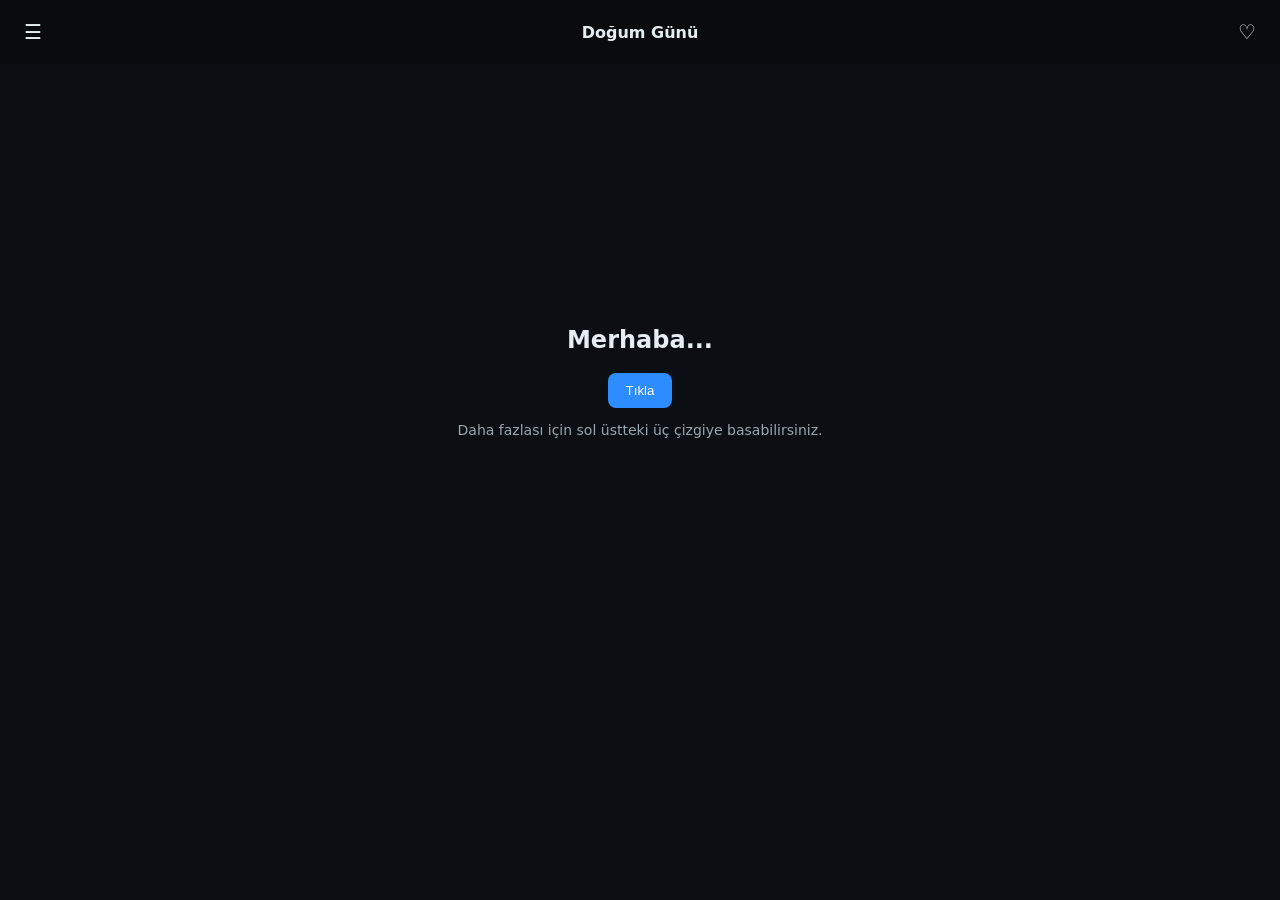
==== commit 0bafe738: "Add site scaffold: poems, confessions, memories, music, games, etymology, themes, feedback" ====
--- a/index.html
+++ b/index.html
@@ -1,115 +1,49 @@
-<!DOCTYPE html>
+<!doctype html>
 <html lang="tr">
-  <head>
-    <meta charset="UTF-8" />
-    <meta name="viewport" content="width=device-width, initial-scale=1.0, viewport-fit=cover" />
-    <meta name="description" content="Cinematic, premium ve mobil odaklı bir doğum günü web sitesi." />
-    <meta name="theme-color" content="#040814" />
-    <title>Jinda'nın Özel Günü</title>
-    <link rel="preconnect" href="https://fonts.googleapis.com" />
-    <link rel="preconnect" href="https://fonts.gstatic.com" crossorigin />
-    <link
-      href="https://fonts.googleapis.com/css2?family=Poppins:wght@300;400;500;600;700&display=swap"
-      rel="stylesheet"
-    />
-    <link rel="stylesheet" href="style.css" />
-  </head>
-  <body>
-    <div class="ambient" aria-hidden="true">
-      <div class="aurora aurora-one"></div>
-      <div class="aurora aurora-two"></div>
-      <div class="glow glow-one"></div>
-      <div class="glow glow-two"></div>
-      <div class="sky-overlay"></div>
-    </div>
+<head>
+  <meta charset="utf-8" />
+  <meta name="viewport" content="width=device-width,initial-scale=1" />
+  <title>Doğum Günü - Taslak</title>
+  <link rel="stylesheet" href="/css/main.css">
+</head>
+<body>
+  <header class="topbar">
+    <button id="hamburger" aria-label="Menüyü aç" class="icon-btn">☰</button>
+    <h1 id="site-title">Doğum Günü</h1>
+    <button id="favorites-btn" aria-label="Favoriler" class="icon-btn">♡</button>
+  </header>
 
-    <div class="cursor-glow" aria-hidden="true"></div>
+  <main id="app">
+    <section id="welcome" class="center-screen">
+      <h2>Merhaba...</h2>
+      <button id="open-message" class="primary">Tıkla</button>
+      <p class="hint">Daha fazlası için sol üstteki üç çizgiye basabilirsiniz.</p>
+    </section>
+  </main>
 
-    <button class="mute-toggle" type="button" aria-pressed="false" aria-label="Ses aç/kapat">
-      <span class="mute-icon" aria-hidden="true">🔊</span>
-    </button>
+  <nav id="side-menu" class="side-menu hidden" aria-hidden="true">
+    <ul>
+      <li><a href="/siirler" data-link>Şiirler</a></li>
+      <li><a href="/itiraflar" data-link>İtiraflar</a></li>
+      <li><a href="/anilar" data-link>Anılar</a></li>
+      <li><a href="/muzikler" data-link>Müzikler</a></li>
+      <li><a href="/oyunlar" data-link>Oyunlar</a></li>
+      <li><a href="/etimoloji" data-link>Etimoloji</a></li>
+      <li><a href="/geribildirim" data-link>Geri Bildirim</a></li>
+      <li><a href="/temalar" data-link>Temalar</a></li>
+      <li><button id="close-menu" class="link-like">Kapat</button></li>
+    </ul>
+  </nav>
 
-    <main class="page-shell">
-      <section id="introScreen" class="intro-screen" aria-labelledby="introTitle">
-        <div class="intro-content">
-          <p class="intro-kicker">Bir özel günün kapıları açılıyor</p>
-          <h1 id="introTitle" class="intro-title">Jinda'nın hafif ve renkli günü</h1>
-          <p class="intro-copy">
-            Basit ama keyifli bir deneyim. Menüden gezebilir, şiir okuyabilir, müzik açabilir ve kendi metinlerini ekleyebilirsin.
-          </p>
-          <button id="continueButton" class="intro-button" type="button">İçeriğe gir</button>
-        </div>
-      </section>
+  <div id="favorites-popup" class="popup hidden" aria-hidden="true">
+    <h3>Favoriler</h3>
+    <ul id="favorites-list"></ul>
+    <button id="close-favs">Kapat</button>
+  </div>
 
-      <section id="contentScreen" class="content-screen" hidden>
-        <div class="app-shell">
-          <header class="top-bar">
-            <div class="brand">
-              <span class="brand-mark">✦</span>
-              <div>
-                <p class="brand-title">Jinda'nın Günü</p>
-                <p class="brand-subtitle">Basit ve işlevsel kutlama</p>
-              </div>
-            </div>
+  <div id="overlay" class="overlay hidden" data-role="overlay"></div>
 
-            <button class="nav-toggle" type="button" aria-expanded="false" aria-label="Menüyü aç">
-              <span></span>
-              <span></span>
-              <span></span>
-            </button>
-
-            <nav class="main-nav" aria-label="Ana menü">
-              <a class="nav-link active" href="index.html" data-page="home">Ana Sayfa</a>
-              <a class="nav-link" href="album.html" data-page="album">Albüm</a>
-              <a class="nav-link" href="poem.html" data-page="poem">Şiir</a>
-              <a class="nav-link" href="confession.html" data-page="confession">İtiraf</a>
-              <a class="nav-link" href="surprise.html" data-page="surprise">Sürpriz</a>
-              <a class="nav-link" href="music.html" data-page="music">Müzik</a>
-              <a class="nav-link" href="theme.html" data-page="theme">Tema</a>
-            </nav>
-          </header>
-
-          <section class="panel active">
-            <div class="hero-card">
-              <p class="eyebrow">Ana Sayfa</p>
-              <h2>Bu sayfada her bölüm küçük bir kapı gibi açılıyor.</h2>
-              <p class="lead">
-                Şu an basit ama kullanılabilir bir yapı kurduk. Yeni sayfalara yönlendirme, rastgele şiirler,
-                müzik seçimi ve tema değiştirme işlevleri hazır. Sen sadece metinleri düzenleyip kendi dokunuşunu ekle.
-              </p>
-              <div class="pill-row">
-                <span class="pill">Aşk</span>
-                <span class="pill">Işık</span>
-                <span class="pill">Anı</span>
-              </div>
-            </div>
-
-            <div class="stack-card">
-              <h3>Hızlı seçenekler</h3>
-              <div class="quick-grid">
-                <a class="page-link-card" href="album.html">
-                  <strong>Albüm</strong>
-                  <span>Fotoğraf, anı ve kısa notlar</span>
-                </a>
-                <a class="page-link-card" href="poem.html">
-                  <strong>Şiir</strong>
-                  <span>Rastgele şiir metinleri</span>
-                </a>
-                <a class="page-link-card" href="music.html">
-                  <strong>Müzik</strong>
-                  <span>Rastgele arka plan melodileri</span>
-                </a>
-                <a class="page-link-card" href="theme.html">
-                  <strong>Tema</strong>
-                  <span>Renk ve atmosfer değiştirme</span>
-                </a>
-              </div>
-            </div>
-          </section>
-        </div>
-      </section>
-    </main>
-
-    <script src="script.js"></script>
-  </body>
+  <script src="/js/storage.js"></script>
+  <script src="/js/app.js"></script>
+</body>
 </html>
--- a/css/main.css
+++ b/css/main.css
@@ -0,0 +1,42 @@
+/* main.css - tema değişkenleri, temel düzen */
+:root{
+  --bg: #0b0e12;
+  --card: #0f1418;
+  --text: #e6eef3;
+  --muted: #9aa7b0;
+  --accent: #2d8cff;
+}
+/* theme variables will be overridden by JS from temalar.json */
+*{box-sizing:border-box}
+html,body{height:100%}
+body{
+  margin:0;font-family:system-ui,-apple-system,"Segoe UI",Roboto,'Helvetica Neue',Arial;
+  background:var(--bg);color:var(--text);-webkit-font-smoothing:antialiased;
+  -moz-osx-font-smoothing:grayscale;overflow-y:auto;overscroll-behavior-y:contain;
+}
+.topbar{display:flex;align-items:center;justify-content:space-between;padding:12px 16px;background:rgba(0,0,0,0.2);position:sticky;top:0;z-index:40}
+.icon-btn{background:transparent;border:0;color:var(--text);font-size:20px;padding:8px;border-radius:6px;cursor:pointer}
+.icon-btn:focus{outline:2px solid var(--accent)}
+#site-title{margin:0;font-size:16px}
+.center-screen{display:flex;flex-direction:column;align-items:center;justify-content:center;height:70vh;text-align:center}
+.primary{background:var(--accent);color:#fff;border:0;padding:10px 18px;border-radius:8px;cursor:pointer}
+.primary:active{transform:translateY(1px)}
+.hint{color:var(--muted);font-size:14px}
+.side-menu{position:fixed;left:0;top:0;height:100%;width:260px;background:var(--card);padding:18px;box-shadow:2px 0 10px rgba(0,0,0,0.6);z-index:50;overflow:auto}
+.side-menu.hidden{transform:translateX(-100%);transition:transform .25s ease}
+.side-menu ul{list-style:none;padding:0;margin:0}
+.side-menu li{margin:10px 0}
+.side-menu a, .link-like{color:var(--text);text-decoration:none;background:transparent;border:0;font-size:16px;padding:6px 8px;cursor:pointer}
+.popup{position:fixed;right:20px;top:80px;background:var(--card);padding:12px;border-radius:8px;box-shadow:0 4px 18px rgba(0,0,0,0.6);z-index:60}
+.hidden{display:none}
+.overlay{position:fixed;inset:0;background:rgba(0,0,0,0.5);z-index:55}
+/* content card */
+.card{background:linear-gradient(180deg,rgba(255,255,255,0.02),transparent);padding:16px;border-radius:10px;margin:12px}
+button.heart{background:transparent;border:1px solid var(--text);color:var(--text);padding:8px 12px;border-radius:8px;cursor:pointer}
+button.heart.fav{background:var(--accent);border-color:var(--accent);color:#fff}
+/* disable text selection where it causes bugs */
+button, .icon-btn, a{user-select:none}
+/* make scroll/drag not trigger reloads */
+body, #app{touch-action:pan-y}
+/* small screens */
+@media (max-width:600px){.side-menu{width:85%}}
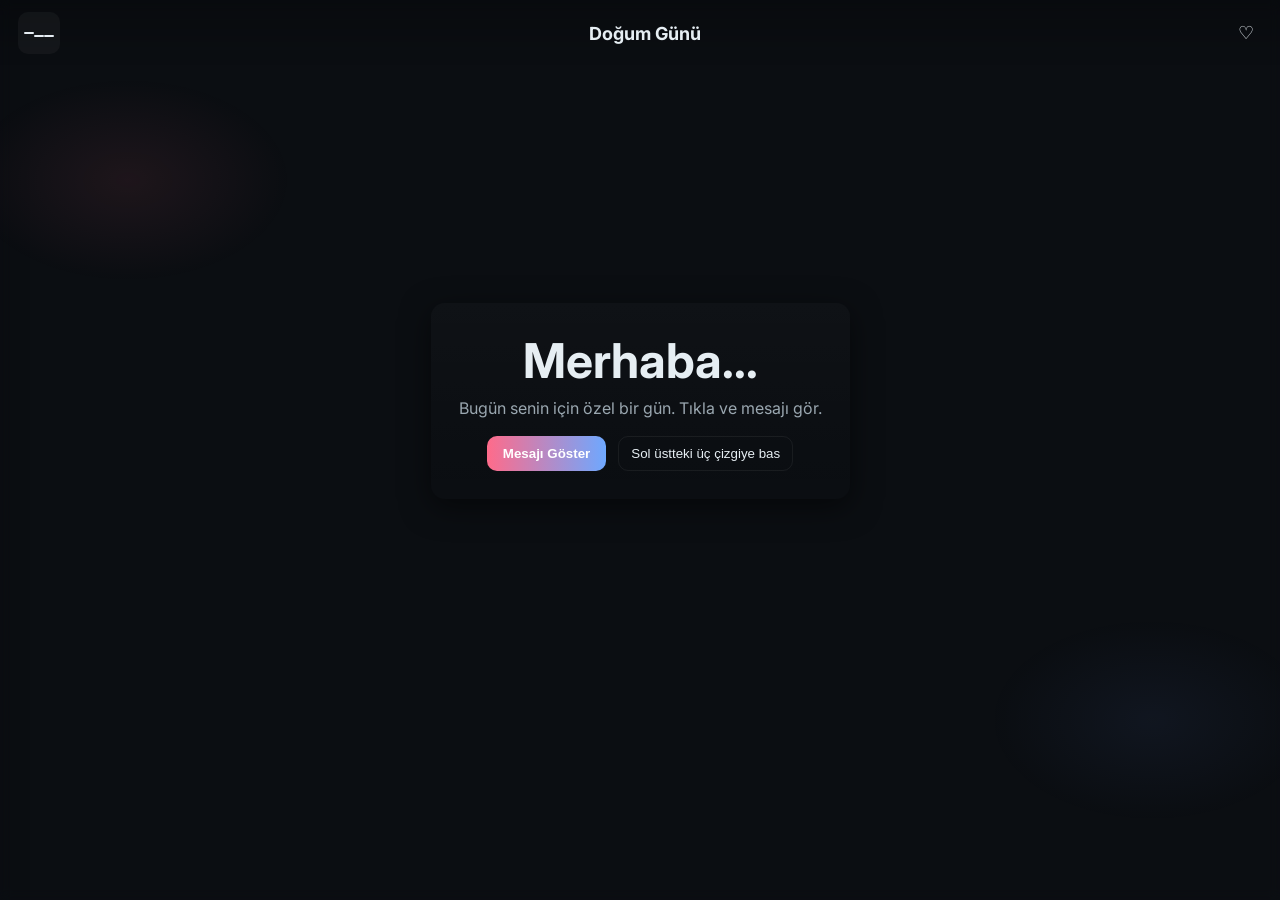
==== commit 5f21cf7c: "Improve UI: hash routing, animations, themes, 2048+snake games, better styles and mobile fixes" ====
--- a/index.html
+++ b/index.html
@@ -3,47 +3,63 @@
 <head>
   <meta charset="utf-8" />
   <meta name="viewport" content="width=device-width,initial-scale=1" />
-  <title>Doğum Günü - Taslak</title>
+  <title>Doğum Günü - Özel</title>
+  <link href="https://fonts.googleapis.com/css2?family=Inter:wght@300;400;600;800&display=swap" rel="stylesheet">
   <link rel="stylesheet" href="/css/main.css">
 </head>
 <body>
+  <div id="bg-anim"></div>
   <header class="topbar">
-    <button id="hamburger" aria-label="Menüyü aç" class="icon-btn">☰</button>
+    <button id="hamburger" aria-label="Menüyü aç" class="hamburger" aria-expanded="false">
+      <span></span><span></span><span></span>
+    </button>
     <h1 id="site-title">Doğum Günü</h1>
     <button id="favorites-btn" aria-label="Favoriler" class="icon-btn">♡</button>
   </header>
 
-  <main id="app">
-    <section id="welcome" class="center-screen">
-      <h2>Merhaba...</h2>
-      <button id="open-message" class="primary">Tıkla</button>
-      <p class="hint">Daha fazlası için sol üstteki üç çizgiye basabilirsiniz.</p>
+  <main id="app" class="wrap">
+    <section id="welcome" class="hero">
+      <div class="hero-card">
+        <h2 class="big">Merhaba...</h2>
+        <p class="lead">Bugün senin için özel bir gün. Tıkla ve mesajı gör.</p>
+        <div class="hero-actions">
+          <button id="open-message" class="btn-primary">Mesajı Göster</button>
+          <button id="more-hint" class="btn-ghost">Sol üstteki üç çizgiye bas</button>
+        </div>
+      </div>
     </section>
   </main>
 
-  <nav id="side-menu" class="side-menu hidden" aria-hidden="true">
-    <ul>
-      <li><a href="/siirler" data-link>Şiirler</a></li>
-      <li><a href="/itiraflar" data-link>İtiraflar</a></li>
-      <li><a href="/anilar" data-link>Anılar</a></li>
-      <li><a href="/muzikler" data-link>Müzikler</a></li>
-      <li><a href="/oyunlar" data-link>Oyunlar</a></li>
-      <li><a href="/etimoloji" data-link>Etimoloji</a></li>
-      <li><a href="/geribildirim" data-link>Geri Bildirim</a></li>
-      <li><a href="/temalar" data-link>Temalar</a></li>
-      <li><button id="close-menu" class="link-like">Kapat</button></li>
-    </ul>
+  <nav id="side-menu" class="side-menu" aria-hidden="true">
+    <div class="menu-inner">
+      <div class="menu-header">
+        <h3>Menü</h3>
+        <button id="close-menu" class="close">✕</button>
+      </div>
+      <ul>
+        <li><a href="#/siirler" data-link>Şiirler</a></li>
+        <li><a href="#/itiraflar" data-link>İtiraflar</a></li>
+        <li><a href="#/anilar" data-link>Anılar</a></li>
+        <li><a href="#/muzikler" data-link>Müzikler</a></li>
+        <li><a href="#/oyunlar" data-link>Oyunlar</a></li>
+        <li><a href="#/etimoloji" data-link>Etimoloji</a></li>
+        <li><a href="#/geribildirim" data-link>Geri Bildirim</a></li>
+        <li><a href="#/temalar" data-link>Temalar</a></li>
+      </ul>
+    </div>
   </nav>
 
-  <div id="favorites-popup" class="popup hidden" aria-hidden="true">
+  <div id="favorites-popup" class="popup" aria-hidden="true">
     <h3>Favoriler</h3>
     <ul id="favorites-list"></ul>
-    <button id="close-favs">Kapat</button>
+    <div class="popup-foot"><button id="close-favs" class="btn-ghost">Kapat</button></div>
   </div>
 
-  <div id="overlay" class="overlay hidden" data-role="overlay"></div>
+  <div id="overlay" class="overlay" data-role="overlay"></div>
 
   <script src="/js/storage.js"></script>
+  <script src="/js/games/snake.js"></script>
+  <script src="/js/games/2048.js"></script>
   <script src="/js/app.js"></script>
 </body>
 </html>
--- a/css/main.css
+++ b/css/main.css
@@ -1,42 +1,51 @@
-/* main.css - tema değişkenleri, temel düzen */
+/* main.css - gelişmiş stil, animasyonlar, tema değişkenleri */
 :root{
-  --bg: #0b0e12;
-  --card: #0f1418;
-  --text: #e6eef3;
-  --muted: #9aa7b0;
-  --accent: #2d8cff;
+  --bg:#0b0e12;
+  --card:#0f1418;
+  --muted:#9aa7b0;
+  --text:#e6eef3;
+  --accent:#ff6b8a;
+  --glass: rgba(255,255,255,0.04);
 }
-/* theme variables will be overridden by JS from temalar.json */
 *{box-sizing:border-box}
 html,body{height:100%}
-body{
-  margin:0;font-family:system-ui,-apple-system,"Segoe UI",Roboto,'Helvetica Neue',Arial;
-  background:var(--bg);color:var(--text);-webkit-font-smoothing:antialiased;
-  -moz-osx-font-smoothing:grayscale;overflow-y:auto;overscroll-behavior-y:contain;
-}
-.topbar{display:flex;align-items:center;justify-content:space-between;padding:12px 16px;background:rgba(0,0,0,0.2);position:sticky;top:0;z-index:40}
-.icon-btn{background:transparent;border:0;color:var(--text);font-size:20px;padding:8px;border-radius:6px;cursor:pointer}
-.icon-btn:focus{outline:2px solid var(--accent)}
-#site-title{margin:0;font-size:16px}
-.center-screen{display:flex;flex-direction:column;align-items:center;justify-content:center;height:70vh;text-align:center}
-.primary{background:var(--accent);color:#fff;border:0;padding:10px 18px;border-radius:8px;cursor:pointer}
-.primary:active{transform:translateY(1px)}
-.hint{color:var(--muted);font-size:14px}
-.side-menu{position:fixed;left:0;top:0;height:100%;width:260px;background:var(--card);padding:18px;box-shadow:2px 0 10px rgba(0,0,0,0.6);z-index:50;overflow:auto}
-.side-menu.hidden{transform:translateX(-100%);transition:transform .25s ease}
-.side-menu ul{list-style:none;padding:0;margin:0}
-.side-menu li{margin:10px 0}
-.side-menu a, .link-like{color:var(--text);text-decoration:none;background:transparent;border:0;font-size:16px;padding:6px 8px;cursor:pointer}
-.popup{position:fixed;right:20px;top:80px;background:var(--card);padding:12px;border-radius:8px;box-shadow:0 4px 18px rgba(0,0,0,0.6);z-index:60}
-.hidden{display:none}
-.overlay{position:fixed;inset:0;background:rgba(0,0,0,0.5);z-index:55}
-/* content card */
-.card{background:linear-gradient(180deg,rgba(255,255,255,0.02),transparent);padding:16px;border-radius:10px;margin:12px}
-button.heart{background:transparent;border:1px solid var(--text);color:var(--text);padding:8px 12px;border-radius:8px;cursor:pointer}
-button.heart.fav{background:var(--accent);border-color:var(--accent);color:#fff}
-/* disable text selection where it causes bugs */
-button, .icon-btn, a{user-select:none}
-/* make scroll/drag not trigger reloads */
-body, #app{touch-action:pan-y}
-/* small screens */
-@media (max-width:600px){.side-menu{width:85%}}
+body{margin:0;font-family:'Inter',system-ui,-apple-system,"Segoe UI",Roboto,Arial;color:var(--text);background:var(--bg);-webkit-font-smoothing:antialiased;overscroll-behavior-y:none}
+.wrap{padding:20px;max-width:980px;margin:0 auto}
+#bg-anim{position:fixed;inset:0;z-index:-1;background:radial-gradient(ellipse at 10% 20%, rgba(255,110,140,0.08), transparent 10%), radial-gradient(ellipse at 90% 80%, rgba(110,150,255,0.06), transparent 10%);backdrop-filter:blur(6px);animation:moveBg 18s linear infinite}
+@keyframes moveBg{0%{background-position:0% 0% , 100% 100%}50%{background-position:30% 70% , 70% 30%}100%{background-position:0% 0% , 100% 100%}}
+.topbar{display:flex;align-items:center;justify-content:space-between;padding:12px 18px;background:linear-gradient(180deg,rgba(0,0,0,0.2),transparent);position:sticky;top:0;z-index:50}
+.hamburger{width:42px;height:42px;border-radius:10px;border:0;background:var(--glass);display:flex;align-items:center;justify-content:center;cursor:pointer}
+.hamburger span{display:block;width:18px;height:2px;background:var(--text);border-radius:2px;transition:all .28s ease}
+.hamburger span + span{margin-top:5px}
+.hamburger.open span:nth-child(1){transform:translateY(7px) rotate(45deg)}
+.hamburger.open span:nth-child(2){opacity:0}
+.hamburger.open span:nth-child(3){transform:translateY(-7px) rotate(-45deg)}
+.icon-btn{background:transparent;border:0;color:var(--text);font-size:18px;padding:8px;border-radius:8px;cursor:pointer}
+#site-title{margin:0;font-weight:700;font-size:18px}
+.hero{display:flex;align-items:center;justify-content:center;height:70vh}
+.hero-card{background:linear-gradient(180deg, rgba(255,255,255,0.02), transparent);border-radius:14px;padding:28px;box-shadow:0 8px 30px rgba(0,0,0,0.5);max-width:720px;text-align:center}
+.big{font-size:48px;margin:0 0 8px}
+.lead{color:var(--muted);margin:0 0 18px}
+.hero-actions{display:flex;gap:12px;justify-content:center}
+.btn-primary{background:linear-gradient(90deg,var(--accent),#6ea8ff);color:#fff;border:0;padding:10px 16px;border-radius:10px;cursor:pointer;font-weight:600}
+.btn-ghost{background:transparent;border:1px solid rgba(255,255,255,0.06);padding:8px 12px;border-radius:10px;color:var(--text);cursor:pointer}
+.side-menu{position:fixed;left:0;top:0;height:100%;width:320px;background:linear-gradient(180deg,var(--card),rgba(0,0,0,0.2));padding:20px;box-shadow:2px 0 40px rgba(0,0,0,0.6);z-index:100;transform:translateX(-110%);transition:transform .36s cubic-bezier(.2,.9,.3,1)}
+.side-menu.open{transform:translateX(0)}
+.menu-header{display:flex;align-items:center;justify-content:space-between}
+.menu-header h3{margin:0}
+.menu-inner ul{list-style:none;padding:14px 0 0;margin:0}
+.menu-inner li{margin:12px 0}
+.menu-inner a{color:var(--text);text-decoration:none;font-weight:600;padding:8px 10px;display:inline-block;border-radius:8px}
+.menu-inner a:hover{background:rgba(255,255,255,0.02)}
+.popup{position:fixed;right:22px;top:80px;background:var(--card);padding:14px;border-radius:12px;box-shadow:0 12px 40px rgba(0,0,0,0.6);z-index:110;display:none}
+.popup[aria-hidden="false"]{display:block}
+.overlay{position:fixed;inset:0;background:rgba(0,0,0,0.45);z-index:90;display:none}
+.overlay.active{display:block}
+.card{background:linear-gradient(180deg,rgba(255,255,255,0.02),transparent);padding:16px;border-radius:10px;margin:12px 0}
+button.heart{background:transparent;border:1px solid rgba(255,255,255,0.06);color:var(--text);padding:8px 12px;border-radius:8px;cursor:pointer}
+button.heart.fav{background:#ff4d6d;border-color:#ff4d6d;color:#fff}
+/* content */
+.content h2{margin-top:0}
+pre{white-space:pre-wrap}
+/* responsive */
+@media(max-width:720px){.big{font-size:38px}.side-menu{width:86%}}
